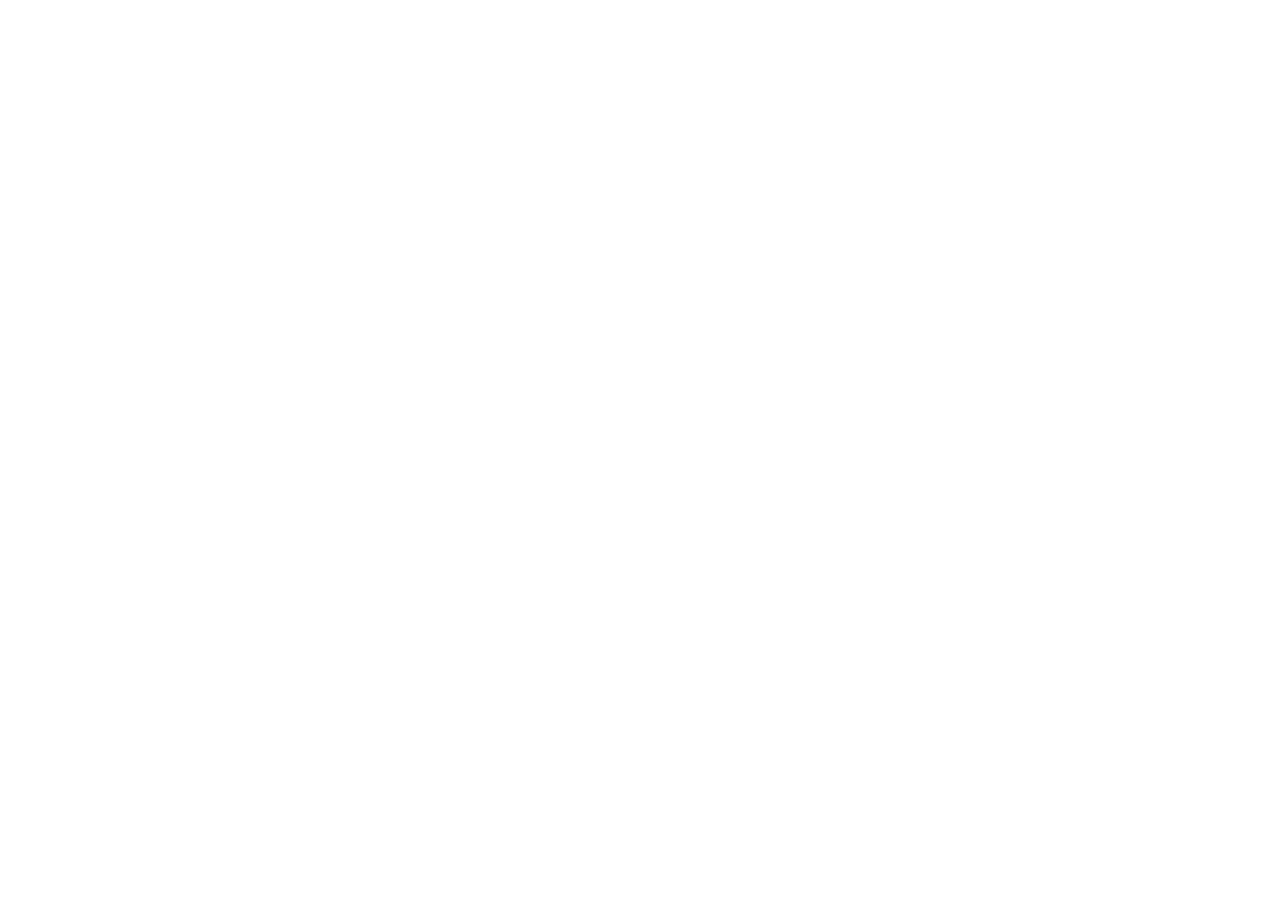
==== index.html @ f7e14872 "Intial Input" ====
<!DOCTYPE html>
<html lang="en">
<head>
    <meta charset="UTF-8">
    <meta http-equiv="X-UA-Compatible" content="IE=edge">
    <meta name="viewport" content="width=device-width, initial-scale=1.0">
    <title>Document</title>
</head>
<body>
    
</body>
</html>
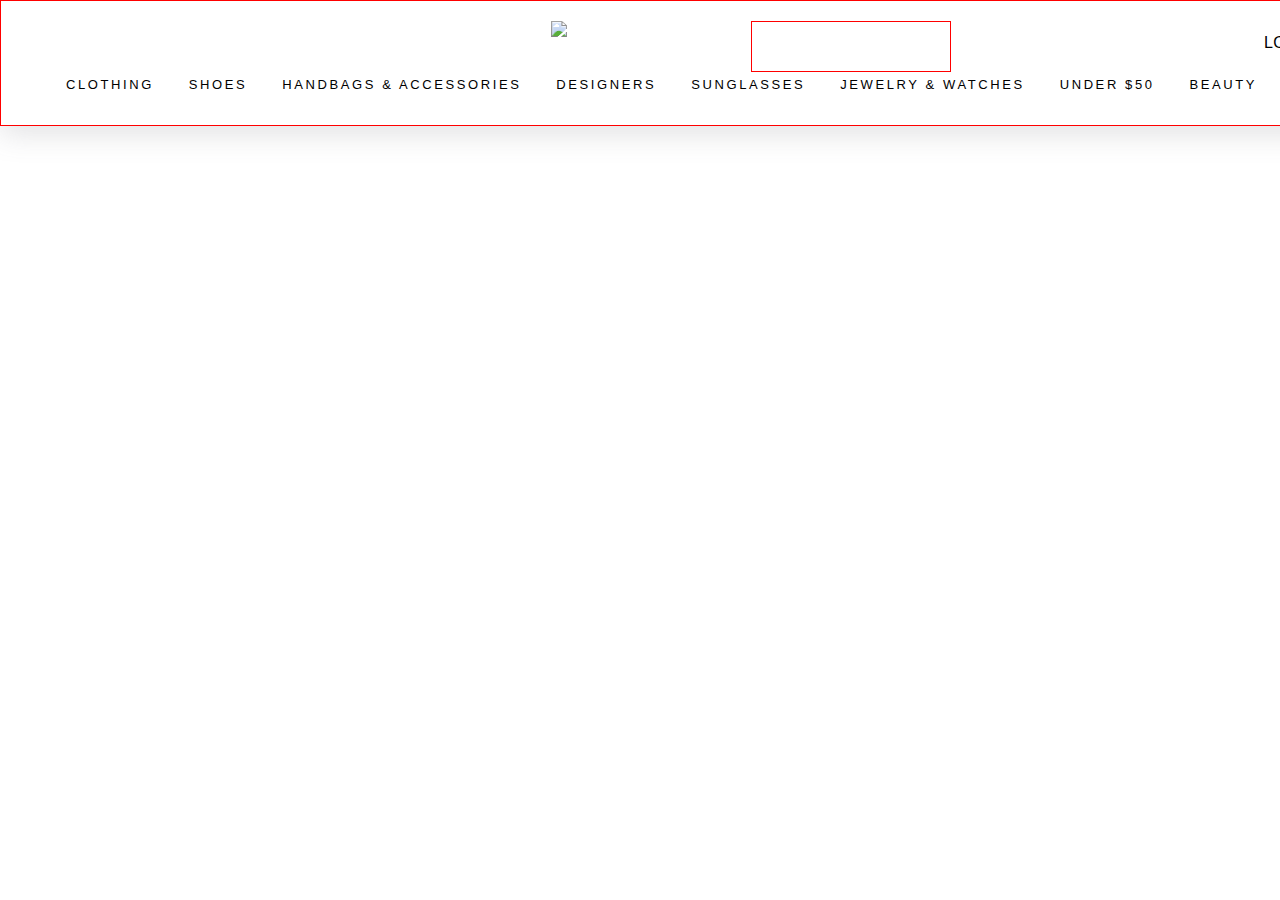
==== commit be4d1500: "Merge 24717f3a9cb3541869d555a5555c80e24c49fece into f7e14872b1d501bcffd3ccb1dd5bc9921419a93c" ====
--- a/index.html
+++ b/index.html
@@ -5,8 +5,30 @@
     <meta http-equiv="X-UA-Compatible" content="IE=edge">
     <meta name="viewport" content="width=device-width, initial-scale=1.0">
     <title>Document</title>
+    <link rel="stylesheet" href="index.css"/>
 </head>
 <body>
-    
+    <header id="header">
+        <div id="upper">
+            <div id="top-upper-section">
+                <div><img src="https://cdn.shopify.com/s/files/1/0248/3473/6191/files/BLUEFLY-LOGO-11-20.png?v=1574278243"/></div>
+                <div id="loged">
+                    <a href="#">LOGIN</a>
+                    <a href="#">CART</a>
+                </div>
+            </div>
+            <ul id="top-bottom-section">
+                <a href="#clothing">CLOTHING</a>
+                <a href="#shoes">SHOES</a>
+                <a href="#handbag">HANDBAGS & ACCESSORIES</a>
+                <a href="#designer">DESIGNERS</a>
+                <a href="#sunglasses">SUNGLASSES</a>
+                <a href="#jewelry">JEWELRY & WATCHES</a>
+                <a href="#under">UNDER $50</a>
+                <a href="#beauty">BEAUTY</a>
+                <a href="#clearance">CLEARANCE</a>
+            </ul>
+        </div>
+    </header>
 </body>
 </html>--- a/index.css
+++ b/index.css
@@ -0,0 +1,88 @@
+*{  
+    margin: 0px;
+    padding: 0px;
+    font-family: sans-serif;
+    font-size: 16px;
+    letter-spacing: 0.4px;
+    line-height: 25.6px;
+    text-decoration: none solid rgb(0,0,0);
+    color: black;
+    box-sizing: border-box;
+}
+#header{
+    
+    height:126.458px;
+    width:1550px;
+    padding: 20px 0;
+    position:relative;
+    display: block;
+    border: 1px solid red;
+    box-sizing: border-box;
+    box-shadow: rgba(100, 100, 111, 0.2) 0px 7px 29px 0px;
+    /* box-shadow: rgba(0,0,0,0.2) 0px 0px 1px 0px; */
+}
+#upper{
+    height:86.4583px;
+    width:1500px;
+    padding: 0 25px;
+    max-width: 1500px;
+}
+#top-upper-section{
+    display: flex;
+    height:50.6667px;
+    width:1450px;
+    justify-content: center;
+}
+#top-upper-section>div{
+    display: flex;
+}
+#top-upper-section>div{
+    width:200px;
+    height:50.667px;
+    display: flex;
+    min-height: auto;
+    max-width: auto;
+    z-index: 1;
+}
+#top-upper-section>div>img{
+    display:block;
+    height:30.667px;
+    font-size: 30px;
+    line-height: 30px;
+}
+#loged{
+    height:43px;
+    width: 595px;
+    min-width: auto;
+    min-height: auto;
+    border: 1px solid red;
+    
+}
+#loged a{
+    height: 43px;
+    width:52px;
+    padding:8px 12px;
+    display: block;
+    cursor: pointer;
+    margin-left: 500px;
+}
+#loged a+a{
+    margin-left: 30px;
+}
+#top-bottom-section{
+    display: block;
+    height:35.7917px;
+    width:1450px;
+    list-style-type: disc;
+    list-style-position: outside;
+    margin-left: 10px;
+}
+#top-bottom-section a{
+    font-size: 13px;
+    letter-spacing: 2.6px;
+    line-height: 20.8px;
+    text-align: center;
+    vertical-align: middle;
+    white-space: nowrap;
+    padding-left: 30px;
+}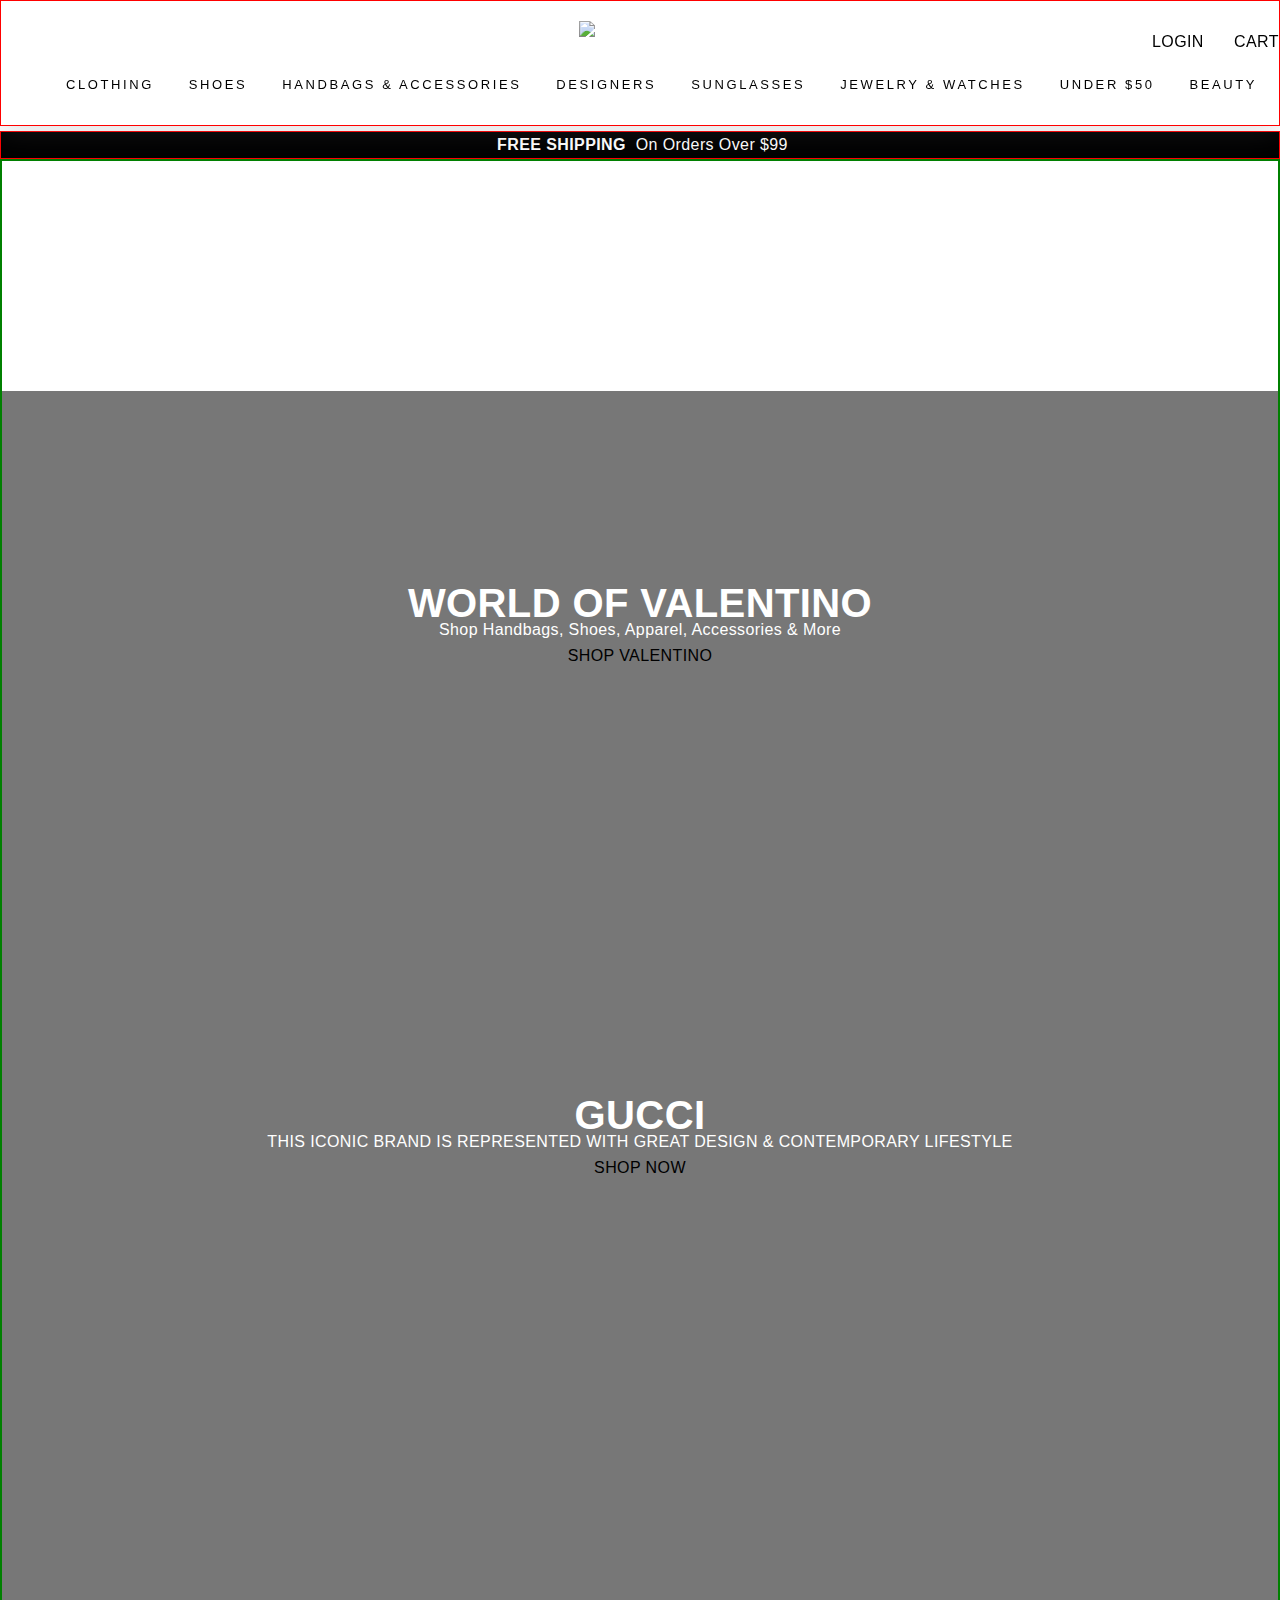
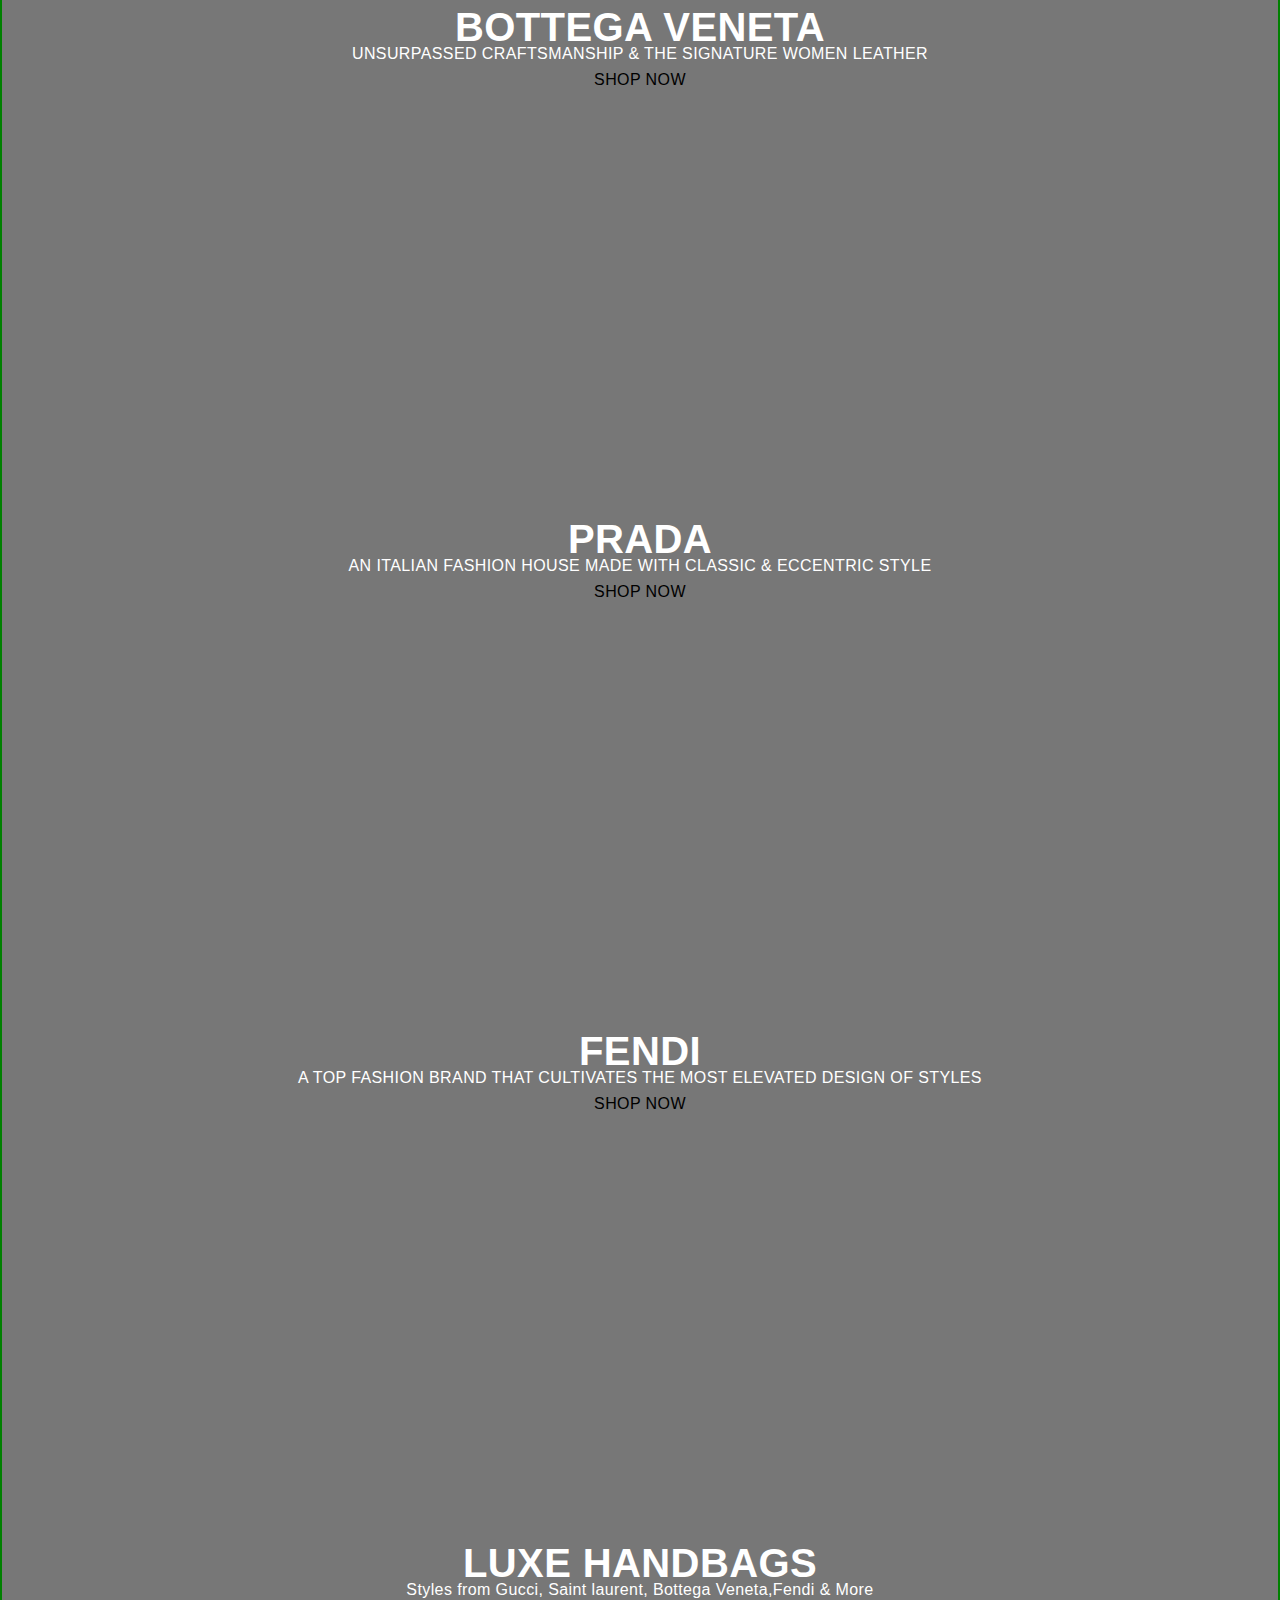
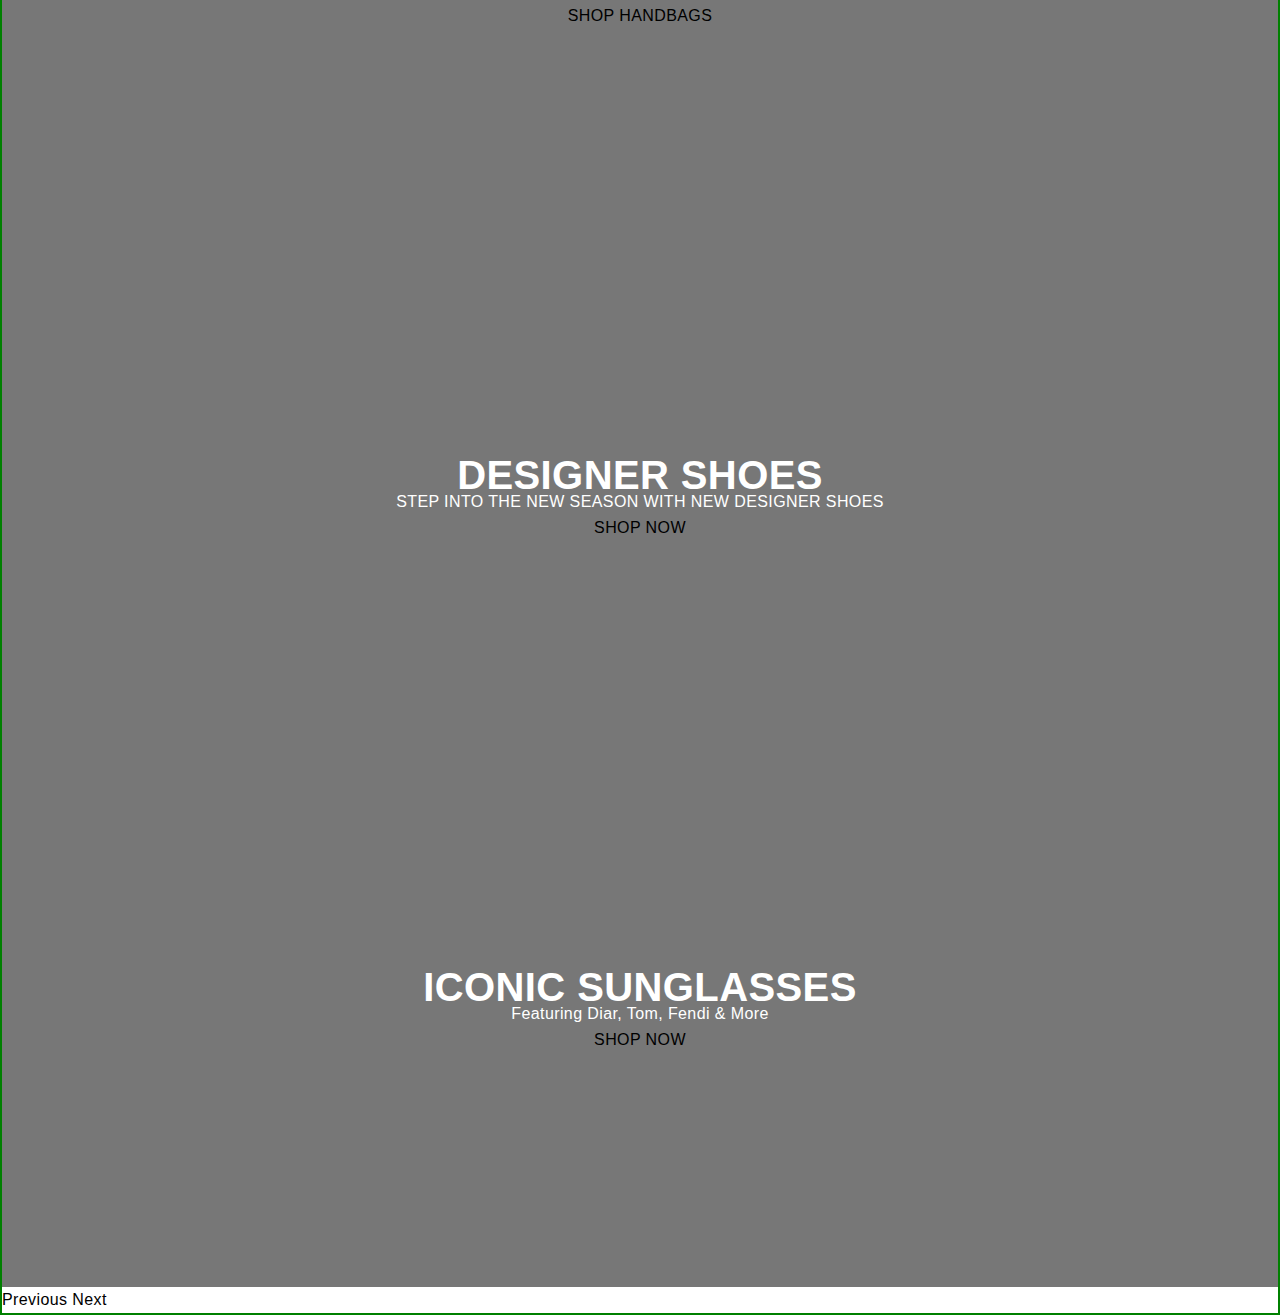
==== commit 0f785ab3: "Bootstrap" ====
--- a/index.html
+++ b/index.html
@@ -5,6 +5,7 @@
     <meta http-equiv="X-UA-Compatible" content="IE=edge">
     <meta name="viewport" content="width=device-width, initial-scale=1.0">
     <title>Document</title>
+    <link rel="stylesheet" href="https://cdn.jsdelivr.net/npm/bootstrap@4.5.3/dist/css/bootstrap.min.css" integrity="sha384-TX8t27EcRE3e/ihU7zmQxVncDAy5uIKz4rEkgIXeMed4M0jlfIDPvg6uqKI2xXr2" crossorigin="anonymous"/>
     <link rel="stylesheet" href="index.css"/>
 </head>
 <body>
@@ -18,17 +19,102 @@
                 </div>
             </div>
             <ul id="top-bottom-section">
-                <a href="#clothing">CLOTHING</a>
-                <a href="#shoes">SHOES</a>
-                <a href="#handbag">HANDBAGS & ACCESSORIES</a>
-                <a href="#designer">DESIGNERS</a>
-                <a href="#sunglasses">SUNGLASSES</a>
-                <a href="#jewelry">JEWELRY & WATCHES</a>
-                <a href="#under">UNDER $50</a>
-                <a href="#beauty">BEAUTY</a>
-                <a href="#clearance">CLEARANCE</a>
+                <a class="color" href="#clothing">CLOTHING</a>
+                <a class="color"  href="#shoes">SHOES</a>
+                <a class="color"  href="#handbag">HANDBAGS & ACCESSORIES</a>
+                <a class="color"  href="#designer">DESIGNERS</a>
+                <a class="color"  href="#sunglasses">SUNGLASSES</a>
+                <a class="color"  href="#jewelry">JEWELRY & WATCHES</a>
+                <a class="color"  href="#under">UNDER $50</a>
+                <a class="color"  href="#beauty">BEAUTY</a>
+                <a class="color"  href="#clearance">CLEARANCE</a>
             </ul>
         </div>
     </header>
+    <div class="nxt">
+        <a href="#"  class="color" ><strong>FREE SHIPPING  </strong>On Orders Over $99</a>
+    </div>
+    <div id="myCarousel" class="carousel slide" data-ride="carousel">
+        <ol class="carousel-indicators">
+            <li data-target="#myCarousel" data-slide-to="0" class="active"></li>
+            <li data-target="#myCarousel" data-slide-to="1"></li>
+            <li data-target="#myCarousel" data-slide-to="2"></li>
+            <li data-target="#myCarousel" data-slide-to="3"></li>
+            <li data-target="#myCarousel" data-slide-to="4"></li>
+            <li data-target="#myCarousel" data-slide-to="5"></li>
+            <li data-target="#myCarousel" data-slide-to="6"></li>
+            <li data-target="#myCarousel" data-slide-to="7"></li>
+            <li data-target="#myCarousel" data-slide-to="8"></li>
+        </ol>
+        <div class="carousel-inner">
+            <div class="carousel-item active">
+                <div class="container">
+                    <h1>WORLD OF VALENTINO</h1>
+                    <p>Shop Handbags, Shoes, Apparel, Accessories & More</p>
+                    <a href=""# class="btn btn-lg btn-primary">SHOP VALENTINO</a>
+                </div>
+            </div>
+            <div class="carousel-item">
+                <div class="container">
+                    <h1>GUCCI</h1>
+                    <p>THIS ICONIC BRAND IS REPRESENTED WITH GREAT DESIGN & CONTEMPORARY LIFESTYLE</p>
+                    <a href=""# class="btn btn-lg btn-primary">SHOP NOW</a>
+                </div>
+            </div>
+            <div class="carousel-item">
+                <div class="container">
+                    <h1>BOTTEGA VENETA</h1>
+                    <p>UNSURPASSED CRAFTSMANSHIP & THE SIGNATURE WOMEN LEATHER</p>
+                    <a href=""# class="btn btn-lg btn-primary">SHOP NOW</a>
+                </div>
+            </div>
+            <div class="carousel-item">
+                <div class="container">
+                    <h1>PRADA</h1>
+                    <p>AN ITALIAN FASHION HOUSE MADE WITH CLASSIC & ECCENTRIC STYLE</p>
+                    <a href=""# class="btn btn-lg btn-primary">SHOP NOW</a>
+                </div>
+            </div>
+            <div class="carousel-item">
+                <div class="container">
+                    <h1>FENDI</h1>
+                    <p>A TOP FASHION BRAND THAT CULTIVATES THE MOST ELEVATED DESIGN OF STYLES</p>
+                    <a href=""# class="btn btn-lg btn-primary">SHOP NOW</a>
+                </div>
+            </div>
+            <div class="carousel-item">
+                <div class="container">
+                    <h1>LUXE HANDBAGS</h1>
+                    <p>Styles from Gucci, Saint laurent, Bottega Veneta,Fendi & More</p>
+                    <a href=""# class="btn btn-lg btn-primary">SHOP HANDBAGS</a>
+                </div>
+            </div>
+            <div class="carousel-item">
+                <div class="container">
+                    <h1>DESIGNER SHOES</h1>
+                    <p>STEP INTO THE NEW SEASON WITH NEW DESIGNER SHOES</p>
+                    <a href=""# class="btn btn-lg btn-primary">SHOP NOW</a>
+                </div>
+            </div>
+            <div class="carousel-item">
+                <div class="container">
+                    <h1>ICONIC SUNGLASSES</h1>
+                    <p>Featuring Diar, Tom, Fendi & More</p>
+                    <a href=""# class="btn btn-lg btn-primary">SHOP NOW</a>
+                </div>
+            </div>
+        </div>
+        <a class="carousel-control-prev" href="#myCarousel" role="button" data-slide="prev">
+            <span class="carousel-control-prev-icon" aria-hidden="true"></span>
+            <span class="sr-only">Previous</span>
+        </a>
+        <a class="carousel-control-next" href="#myCarousel" role="button" data-slide="next">
+            <span class="carousel-control-next-icon" aria-hidden="true"></span>
+            <span class="sr-only">Next</span>
+  </a>
+    </div>
+    
 </body>
-</html>+</html>
+<script src="https://cdn.jsdelivr.net/npm/jquery@3.5.1/dist/jquery.slim.min.js" integrity="sha384-DfXdz2htPH0lsSSs5nCTpuj/zy4C+OGpamoFVy38MVBnE+IbbVYUew+OrCXaRkfj" crossorigin="anonymous"></script>
+<script src="https://cdn.jsdelivr.net/npm/bootstrap@4.6.2/dist/js/bootstrap.bundle.min.js" integrity="sha384-Fy6S3B9q64WdZWQUiU+q4/2Lc9npb8tCaSX9FK7E8HnRr0Jz8D6OP9dO5Vg3Q9ct" crossorigin="anonymous"></script>
--- a/index.css
+++ b/index.css
@@ -9,40 +9,46 @@
     color: black;
     box-sizing: border-box;
 }
+.color{
+    color: black;
+}
 #header{
     
     height:126.458px;
-    width:1550px;
+    width:100%;
     padding: 20px 0;
-    position:relative;
+    position:fixed;
     display: block;
     border: 1px solid red;
     box-sizing: border-box;
     box-shadow: rgba(100, 100, 111, 0.2) 0px 7px 29px 0px;
+    position:sticky;
+    top: 0;
+    background-color: white;
     /* box-shadow: rgba(0,0,0,0.2) 0px 0px 1px 0px; */
 }
 #upper{
     height:86.4583px;
-    width:1500px;
+    width:100%;
     padding: 0 25px;
     max-width: 1500px;
 }
 #top-upper-section{
     display: flex;
     height:50.6667px;
-    width:1450px;
+    width:100%;
     justify-content: center;
 }
 #top-upper-section>div{
     display: flex;
 }
 #top-upper-section>div{
-    width:200px;
+    width:5%;
     height:50.667px;
     display: flex;
     min-height: auto;
     max-width: auto;
-    z-index: 1;
+    /* z-index: 1; */
 }
 #top-upper-section>div>img{
     display:block;
@@ -55,7 +61,7 @@
     width: 595px;
     min-width: auto;
     min-height: auto;
-    border: 1px solid red;
+    /* border: 1px solid red; */
     
 }
 #loged a{
@@ -65,6 +71,7 @@
     display: block;
     cursor: pointer;
     margin-left: 500px;
+    color: black;
 }
 #loged a+a{
     margin-left: 30px;
@@ -85,4 +92,41 @@
     vertical-align: middle;
     white-space: nowrap;
     padding-left: 30px;
+}
+.nxt{
+    text-align: center;
+    border:1px solid red;
+    margin-bottom: 0px;
+    background-color: black;
+    margin-top: 5px;
+}
+.nxt a,strong{
+    color: white;
+    padding:5px 5px;
+}
+.carousel-item{
+    height:32rem;
+    background: #777;
+    color:white;
+    position:relative;
+    margin-top:0px;
+    background-position: center;
+    background-size: cover;
+}
+.container h1,p{
+    color: white;
+}
+.container{
+    position: absolute;
+    left:0;
+    right: 0;
+    text-align: center;
+    margin-top: 200px;
+}
+.container h1{
+    font-size: 40px;
+}
+#myCarousel{
+    margin-top: 0px;
+    border: 2px solid green;
 }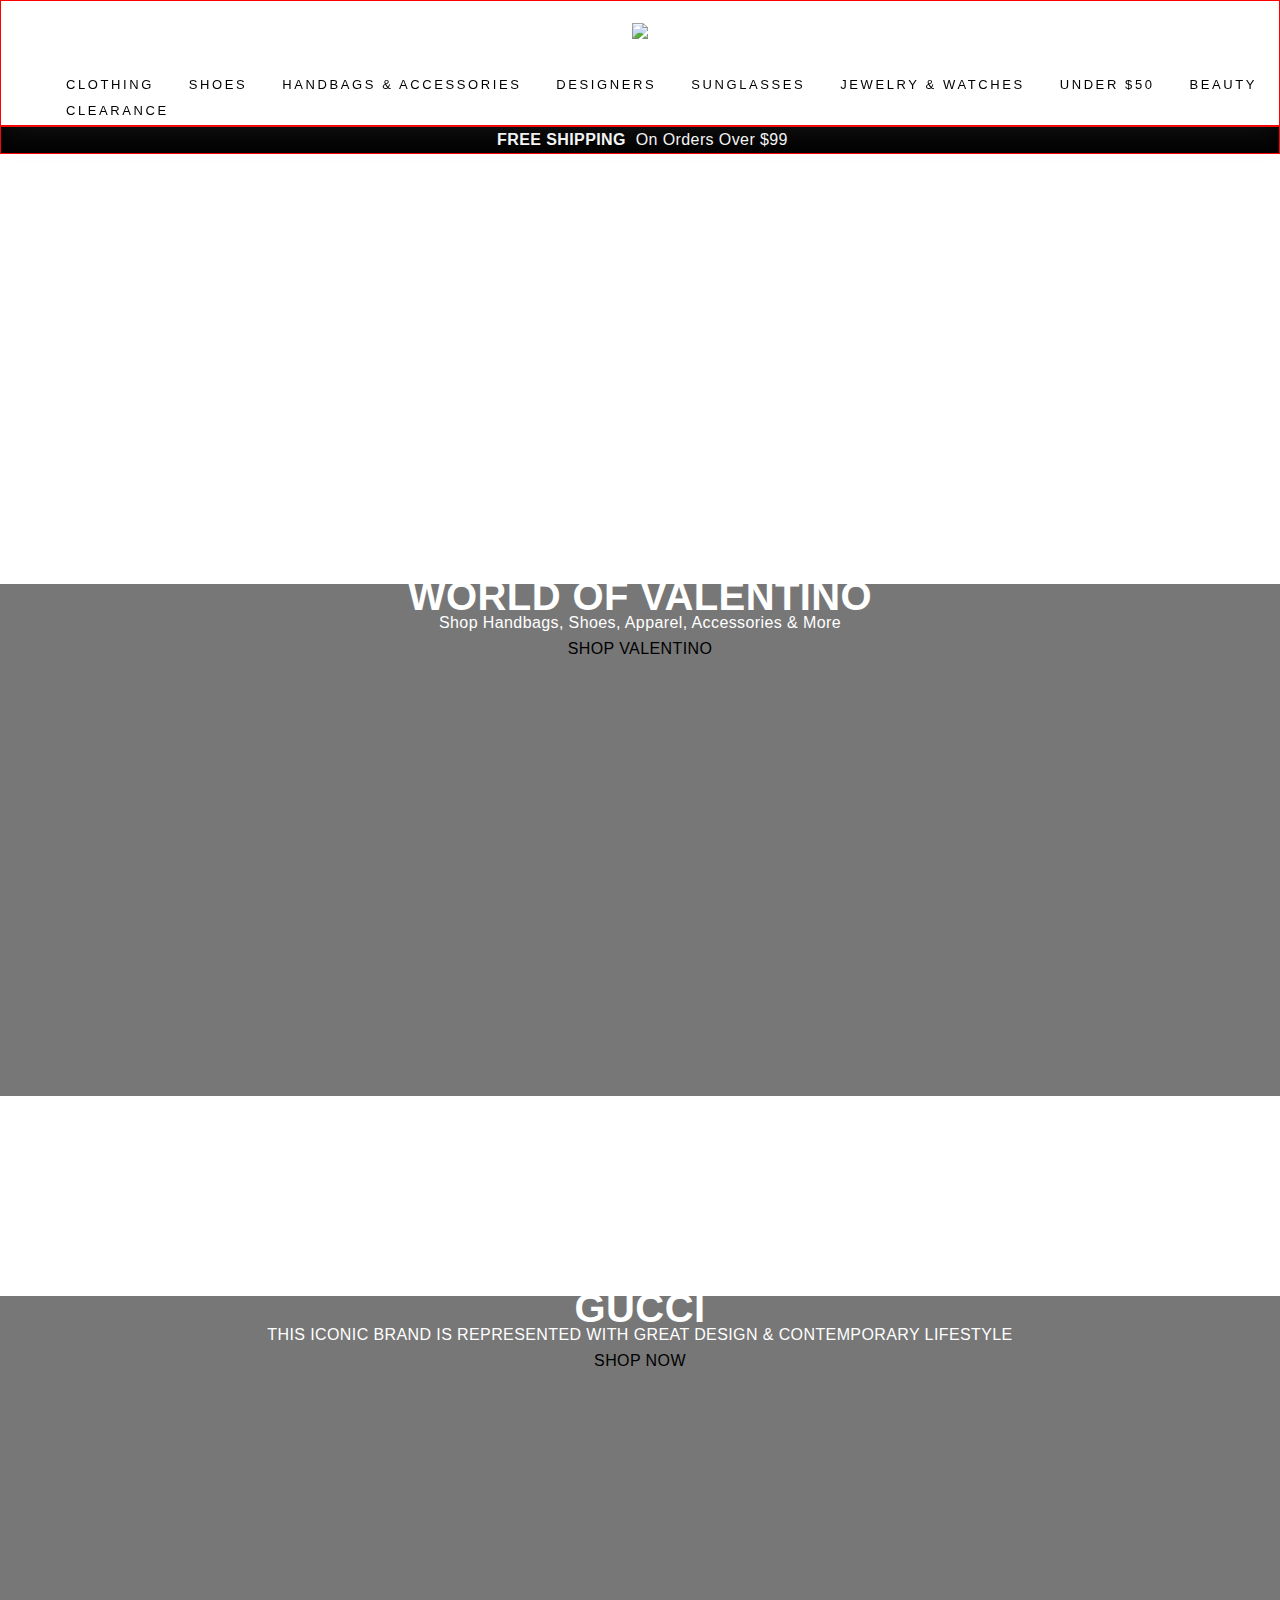
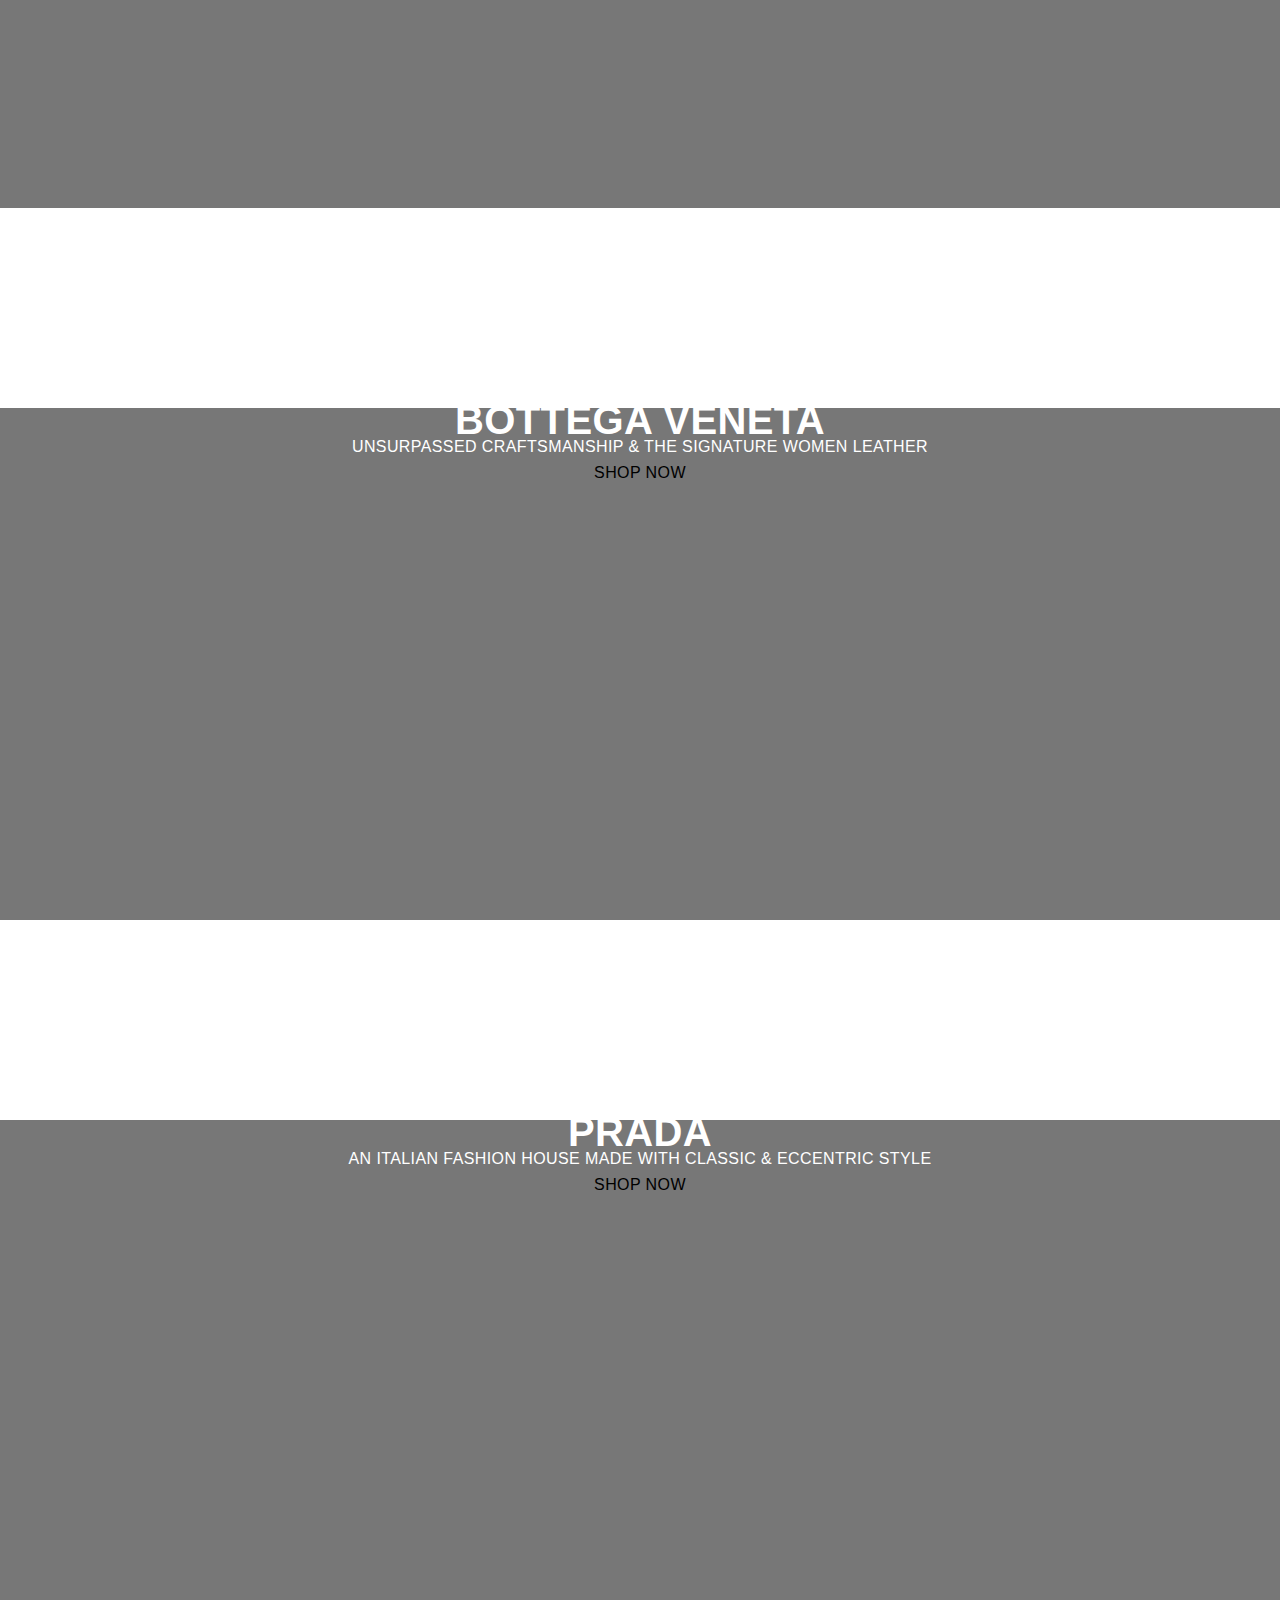
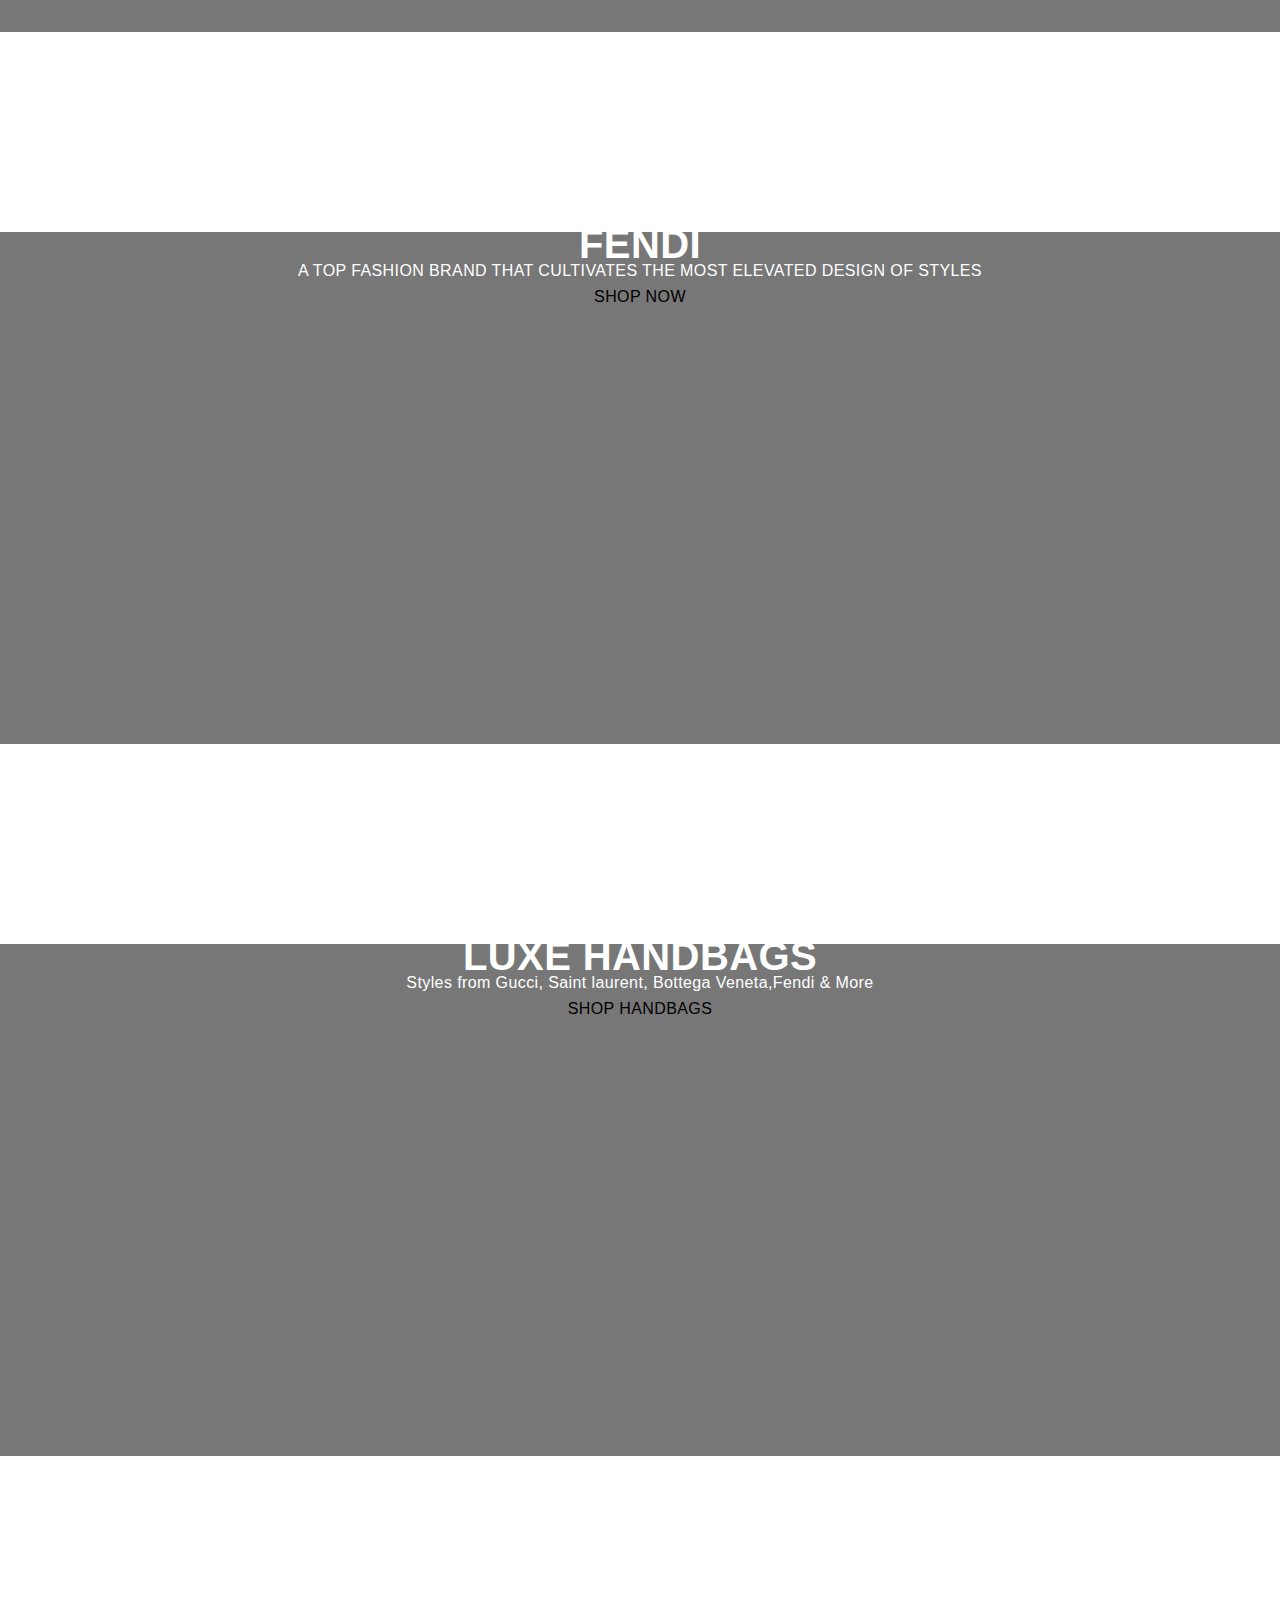
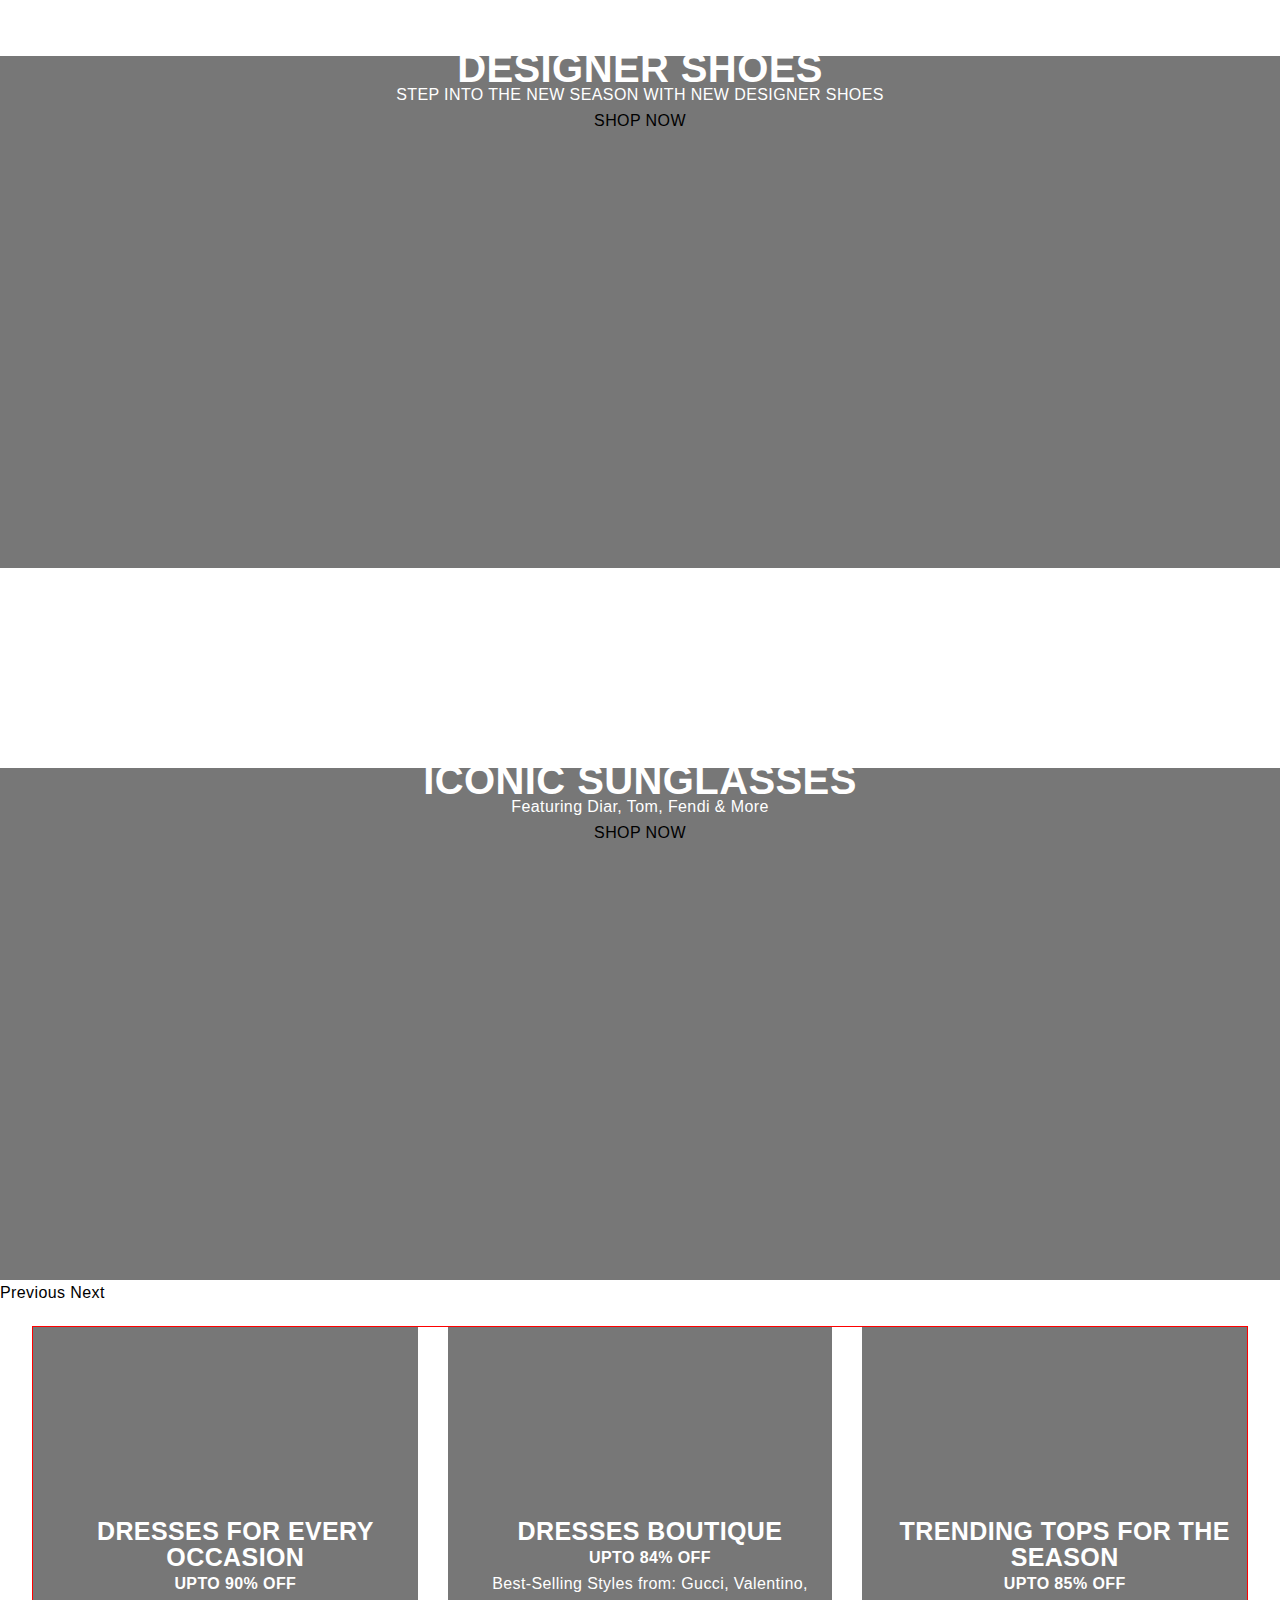
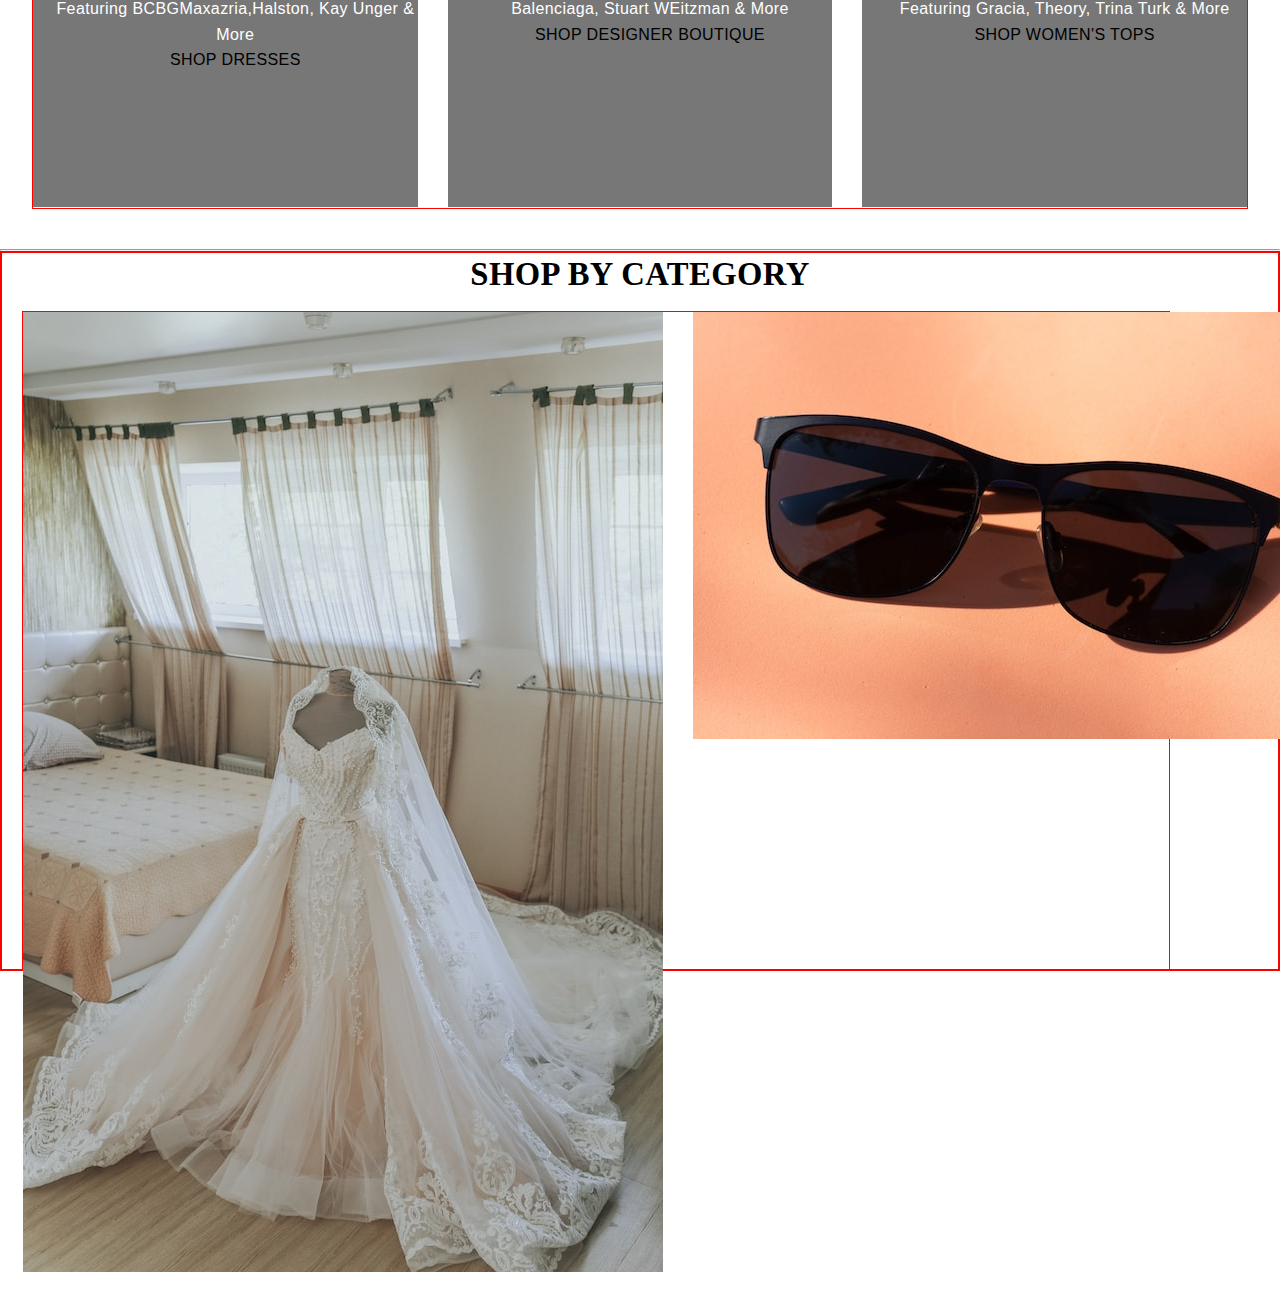
==== commit bad62eb3: "Final Commit for day3" ====
--- a/index.html
+++ b/index.html
@@ -4,7 +4,7 @@
     <meta charset="UTF-8">
     <meta http-equiv="X-UA-Compatible" content="IE=edge">
     <meta name="viewport" content="width=device-width, initial-scale=1.0">
-    <title>Document</title>
+    <title>BLUE FLY</title>
     <link rel="stylesheet" href="https://cdn.jsdelivr.net/npm/bootstrap@4.5.3/dist/css/bootstrap.min.css" integrity="sha384-TX8t27EcRE3e/ihU7zmQxVncDAy5uIKz4rEkgIXeMed4M0jlfIDPvg6uqKI2xXr2" crossorigin="anonymous"/>
     <link rel="stylesheet" href="index.css"/>
 </head>
@@ -13,12 +13,8 @@
         <div id="upper">
             <div id="top-upper-section">
                 <div><img src="https://cdn.shopify.com/s/files/1/0248/3473/6191/files/BLUEFLY-LOGO-11-20.png?v=1574278243"/></div>
-                <div id="loged">
-                    <a href="#">LOGIN</a>
-                    <a href="#">CART</a>
-                </div>
             </div>
-            <ul id="top-bottom-section">
+            <div id="top-bottom-section">
                 <a class="color" href="#clothing">CLOTHING</a>
                 <a class="color"  href="#shoes">SHOES</a>
                 <a class="color"  href="#handbag">HANDBAGS & ACCESSORIES</a>
@@ -28,7 +24,7 @@
                 <a class="color"  href="#under">UNDER $50</a>
                 <a class="color"  href="#beauty">BEAUTY</a>
                 <a class="color"  href="#clearance">CLEARANCE</a>
-            </ul>
+            </div>
         </div>
     </header>
     <div class="nxt">
@@ -47,60 +43,60 @@
             <li data-target="#myCarousel" data-slide-to="8"></li>
         </ol>
         <div class="carousel-inner">
-            <div class="carousel-item active">
+            <div class="carousel-item active" style="background-image: url(img/SHOES.jpg);">
                 <div class="container">
                     <h1>WORLD OF VALENTINO</h1>
                     <p>Shop Handbags, Shoes, Apparel, Accessories & More</p>
-                    <a href=""# class="btn btn-lg btn-primary">SHOP VALENTINO</a>
+                    <a href="#" class="btn btn-lg btn-light">SHOP VALENTINO</a>
                 </div>
             </div>
-            <div class="carousel-item">
+            <div class="carousel-item" style="background-image: url(img/Gucci.jpg);">
                 <div class="container">
                     <h1>GUCCI</h1>
                     <p>THIS ICONIC BRAND IS REPRESENTED WITH GREAT DESIGN & CONTEMPORARY LIFESTYLE</p>
-                    <a href=""# class="btn btn-lg btn-primary">SHOP NOW</a>
+                    <a href="#" class="btn btn-lg btn-light">SHOP NOW</a>
                 </div>
             </div>
-            <div class="carousel-item">
+            <div class="carousel-item" style="background-image: url(img/BOTTEGAVENETA.jpg);">
                 <div class="container">
                     <h1>BOTTEGA VENETA</h1>
                     <p>UNSURPASSED CRAFTSMANSHIP & THE SIGNATURE WOMEN LEATHER</p>
-                    <a href=""# class="btn btn-lg btn-primary">SHOP NOW</a>
+                    <a href="#" class="btn btn-lg btn-light">SHOP NOW</a>
                 </div>
             </div>
-            <div class="carousel-item">
+            <div class="carousel-item" style="background-image: url(img/Prada1.jpg);">
                 <div class="container">
                     <h1>PRADA</h1>
                     <p>AN ITALIAN FASHION HOUSE MADE WITH CLASSIC & ECCENTRIC STYLE</p>
-                    <a href=""# class="btn btn-lg btn-primary">SHOP NOW</a>
+                    <a href="#" class="btn btn-lg btn-light">SHOP NOW</a>
                 </div>
             </div>
-            <div class="carousel-item">
+            <div class="carousel-item" style="background-image: url(img/FENDI.jpg);">
                 <div class="container">
                     <h1>FENDI</h1>
                     <p>A TOP FASHION BRAND THAT CULTIVATES THE MOST ELEVATED DESIGN OF STYLES</p>
-                    <a href=""# class="btn btn-lg btn-primary">SHOP NOW</a>
+                    <a href="#" class="btn btn-lg btn-light">SHOP NOW</a>
                 </div>
             </div>
-            <div class="carousel-item">
+            <div class="carousel-item" style="background-image: url(img/Handbag.jpg);">
                 <div class="container">
                     <h1>LUXE HANDBAGS</h1>
                     <p>Styles from Gucci, Saint laurent, Bottega Veneta,Fendi & More</p>
-                    <a href=""# class="btn btn-lg btn-primary">SHOP HANDBAGS</a>
+                    <a href="#" class="btn btn-lg btn-light">SHOP HANDBAGS</a>
                 </div>
             </div>
-            <div class="carousel-item">
+            <div class="carousel-item" style="background-image: url(img/DESIGNER\ SHOES.jpg);">
                 <div class="container">
                     <h1>DESIGNER SHOES</h1>
                     <p>STEP INTO THE NEW SEASON WITH NEW DESIGNER SHOES</p>
-                    <a href=""# class="btn btn-lg btn-primary">SHOP NOW</a>
+                    <a href="#" class="btn btn-lg btn-light">SHOP NOW</a>
                 </div>
             </div>
-            <div class="carousel-item">
+            <div class="carousel-item" style="background-image: url(img/Sunglasses.jpg);">
                 <div class="container">
                     <h1>ICONIC SUNGLASSES</h1>
                     <p>Featuring Diar, Tom, Fendi & More</p>
-                    <a href=""# class="btn btn-lg btn-primary">SHOP NOW</a>
+                    <a href="#" class="btn btn-lg btn-light">SHOP NOW</a>
                 </div>
             </div>
         </div>
@@ -113,7 +109,48 @@
             <span class="sr-only">Next</span>
   </a>
     </div>
-    
+    <div id="gridFirst">
+        <div class="model" style="background-image: url(img/MODEL3.jpg);">
+            <div class="containers">
+                <h3>DRESSES FOR EVERY OCCASION</h2>
+                <h2>UPTO 90% OFF</h2>
+                <p>Featuring BCBGMaxazria,Halston, Kay Unger & More</p>
+                <a href="#" class="btn btn-lg btn-light">SHOP DRESSES</a>
+            </div>
+        </div>
+        <div class="model" style="background-image: url(img/MODEL4.jpg);">
+            <div class="containers">
+                <h3>DRESSES BOUTIQUE</h3>
+                <h2>UPTO 84% OFF</h2>
+                <p>Best-Selling Styles from: Gucci, Valentino, Balenciaga, Stuart WEitzman & More</p>
+                <a href="#" class="btn btn-lg btn-light">SHOP DESIGNER BOUTIQUE</a>
+            </div>
+        </div>
+        <div class="model" style="background-image: url(img/MODEL5.jpg);">
+            <div class="containers">
+                <h3>TRENDING TOPS FOR THE SEASON</h3>
+                <h2>UPTO 85% OFF</h2>
+                <p>Featuring Gracia, Theory, Trina Turk & More</p>
+                <a href="#" class="btn btn-lg btn-light">SHOP WOMEN'S TOPS</a>
+            </div>
+        </div>
+
+    </div>
+    <hr/>
+    <div id="gridSecond">
+        <h1>Shop by category</h1>
+        <div id="category">
+            <div>
+                <img src="img/dress.jpg" class="fitImage"/>
+                <p>DRESSES</p>
+            </div>
+            <div>
+                <img class="fitImage" src="img/SUNGLASS.jpg"/>
+                <p>SUNGLASS</p>  
+            </div>
+            
+        </div>
+    </div>
 </body>
 </html>
 <script src="https://cdn.jsdelivr.net/npm/jquery@3.5.1/dist/jquery.slim.min.js" integrity="sha384-DfXdz2htPH0lsSSs5nCTpuj/zy4C+OGpamoFVy38MVBnE+IbbVYUew+OrCXaRkfj" crossorigin="anonymous"></script>
--- a/index.css
+++ b/index.css
@@ -13,25 +13,22 @@
     color: black;
 }
 #header{
-    
     height:126.458px;
     width:100%;
     padding: 20px 0;
-    position:fixed;
-    display: block;
     border: 1px solid red;
     box-sizing: border-box;
     box-shadow: rgba(100, 100, 111, 0.2) 0px 7px 29px 0px;
     position:sticky;
     top: 0;
     background-color: white;
-    /* box-shadow: rgba(0,0,0,0.2) 0px 0px 1px 0px; */
+    z-index: 1;
 }
 #upper{
     height:86.4583px;
     width:100%;
     padding: 0 25px;
-    max-width: 1500px;
+    max-width: 100%;
 }
 #top-upper-section{
     display: flex;
@@ -39,47 +36,15 @@
     width:100%;
     justify-content: center;
 }
-#top-upper-section>div{
-    display: flex;
-}
-#top-upper-section>div{
-    width:5%;
-    height:50.667px;
-    display: flex;
-    min-height: auto;
-    max-width: auto;
-    /* z-index: 1; */
-}
 #top-upper-section>div>img{
-    display:block;
     height:30.667px;
     font-size: 30px;
     line-height: 30px;
 }
-#loged{
-    height:43px;
-    width: 595px;
-    min-width: auto;
-    min-height: auto;
-    /* border: 1px solid red; */
-    
-}
-#loged a{
-    height: 43px;
-    width:52px;
-    padding:8px 12px;
-    display: block;
-    cursor: pointer;
-    margin-left: 500px;
-    color: black;
-}
-#loged a+a{
-    margin-left: 30px;
-}
 #top-bottom-section{
     display: block;
     height:35.7917px;
-    width:1450px;
+    width:100%;
     list-style-type: disc;
     list-style-position: outside;
     margin-left: 10px;
@@ -90,7 +55,6 @@
     line-height: 20.8px;
     text-align: center;
     vertical-align: middle;
-    white-space: nowrap;
     padding-left: 30px;
 }
 .nxt{
@@ -98,7 +62,6 @@
     border:1px solid red;
     margin-bottom: 0px;
     background-color: black;
-    margin-top: 5px;
 }
 .nxt a,strong{
     color: white;
@@ -108,7 +71,6 @@
     height:32rem;
     background: #777;
     color:white;
-    position:relative;
     margin-top:0px;
     background-position: center;
     background-size: cover;
@@ -117,9 +79,6 @@
     color: white;
 }
 .container{
-    position: absolute;
-    left:0;
-    right: 0;
     text-align: center;
     margin-top: 200px;
 }
@@ -128,5 +87,76 @@
 }
 #myCarousel{
     margin-top: 0px;
-    border: 2px solid green;
+    /* border: 2px solid green; */
+    /* display: block; */
+}
+#gridFirst{
+    border: 1px solid red;
+    height: 483px;
+    width:95%;
+    margin: auto;
+    display: grid;
+    grid-template-columns: repeat(3,1fr);
+    gap:20px 30px;
+    justify-content: space-evenly;
+    margin-top: 20px;
+    margin-bottom: 40px;
+}
+.model{
+    height:480px;
+    background: #777;
+    color:white;
+    margin-top:0px;
+    background-position: center;
+    background-size: cover;
+}
+.containers{
+    text-align: justify;
+    color:white;
+    margin-top: 50%;
+    margin-left: 20px;
+    text-align: center;
+}
+.containers h2{
+    color: white;
+    text-align: center;
+    
+}
+.containers h3{
+    font-size: 25px;
+    color: white;
+    text-align: center;
+}
+#gridSecond{
+    border:2px solid red;
+    width:100%;
+    height:720px;
+}
+#gridSecond>h1{
+    text-align: center;
+    font-size: 32.68px;
+    line-height: 32.68px;
+    font-family: tiemann,serif;
+    text-transform: uppercase;
+    margin-top: 5px;
+}
+#category{
+    border: 1px solid red;
+    height:660px;
+    width:90%;
+    margin: auto;
+    display: grid;
+    grid-template-columns: repeat(5,1fr);
+    grid-template-rows: repeat(2,250px);
+    gap:20px 30px;
+    justify-content: space-evenly;
+    margin:20px
+}
+.fitImage{
+    display: block;
+    background: #777;
+    color:white;
+    margin-top:0px;
+    background-position: center;
+    background-size: cover;
 }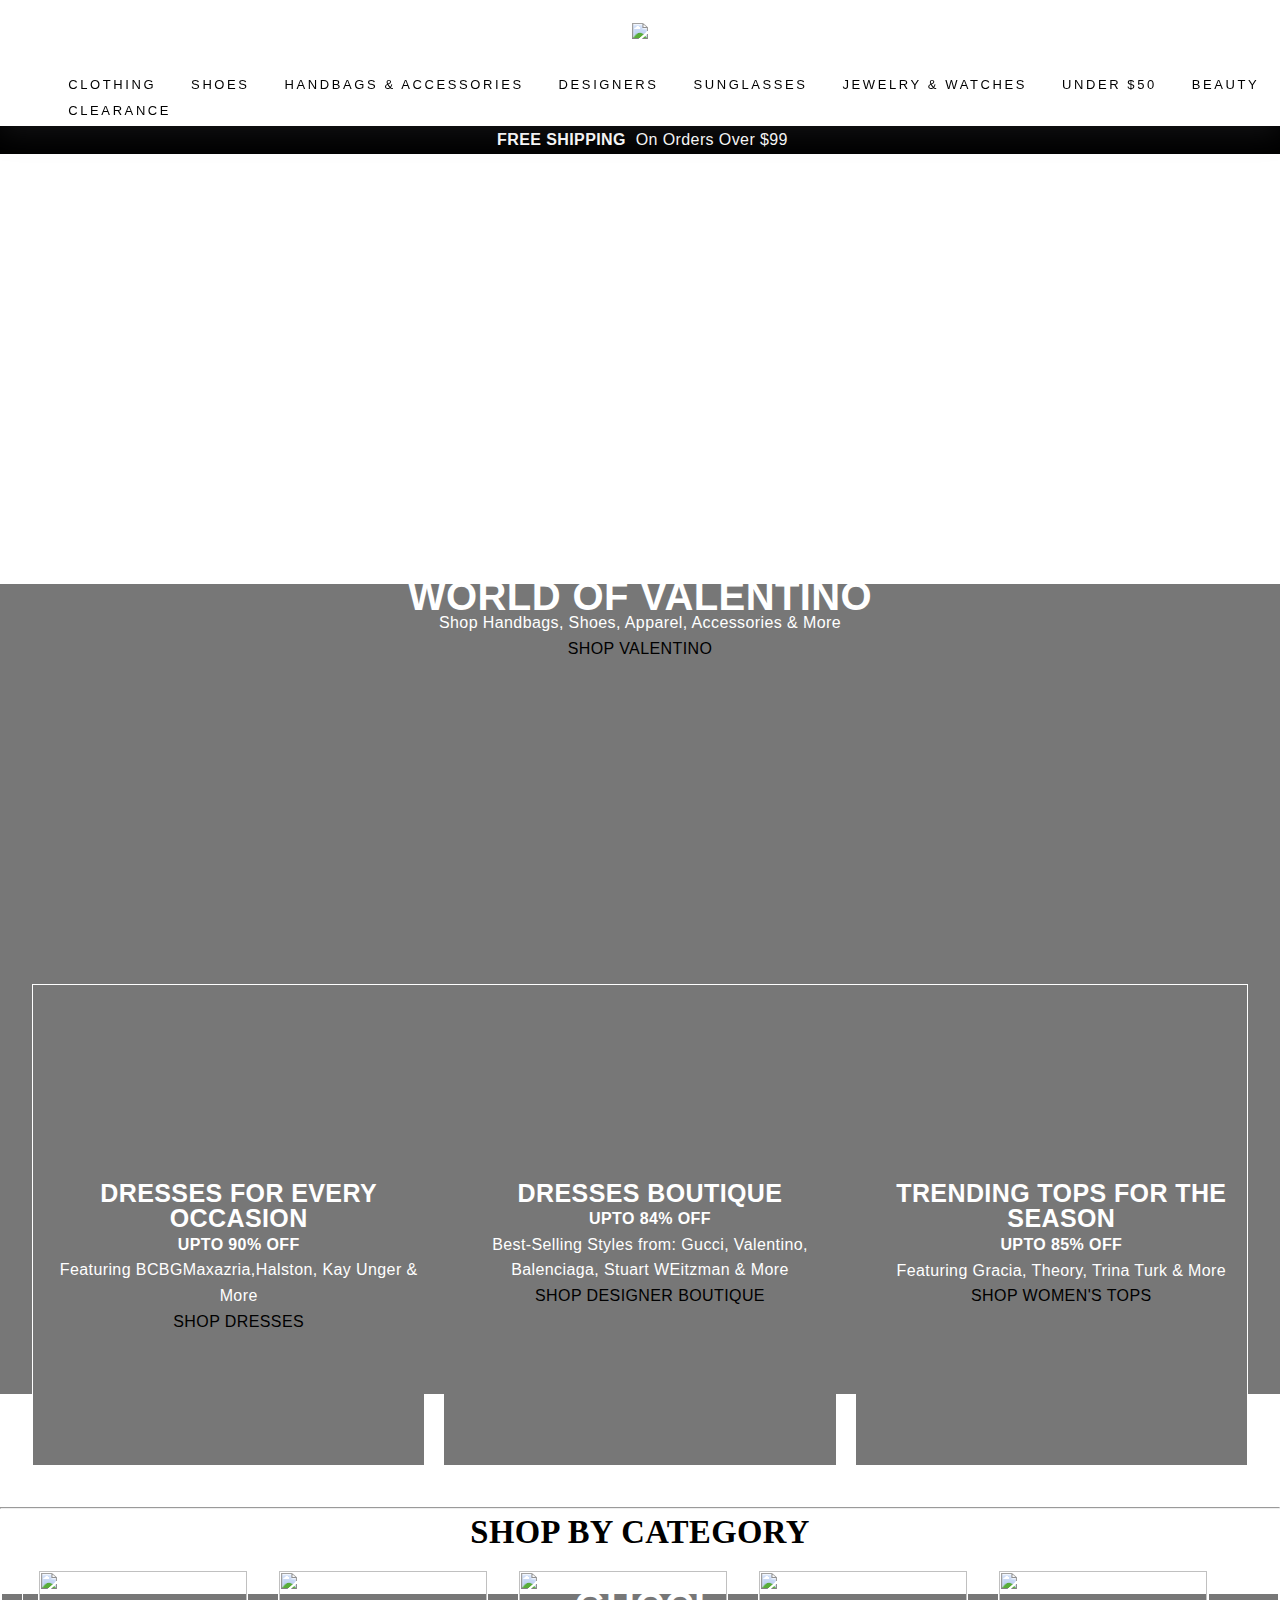
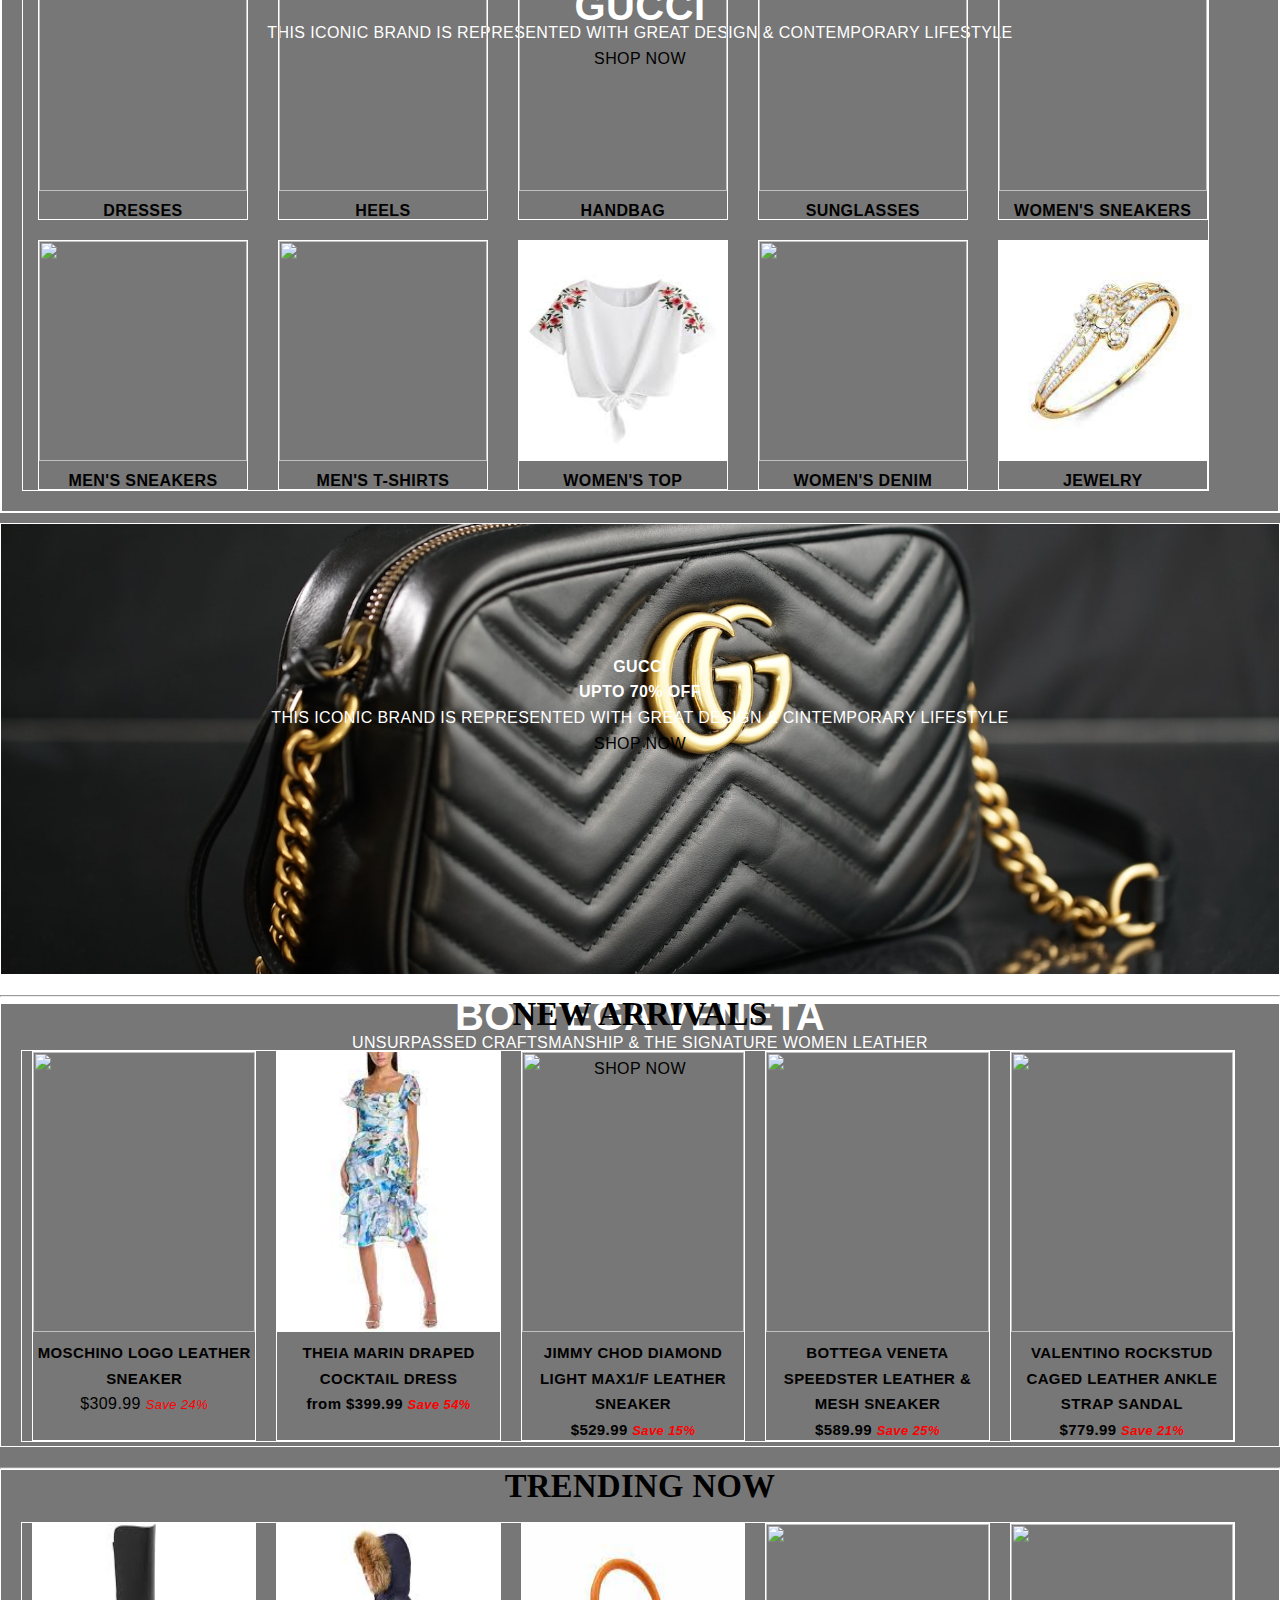
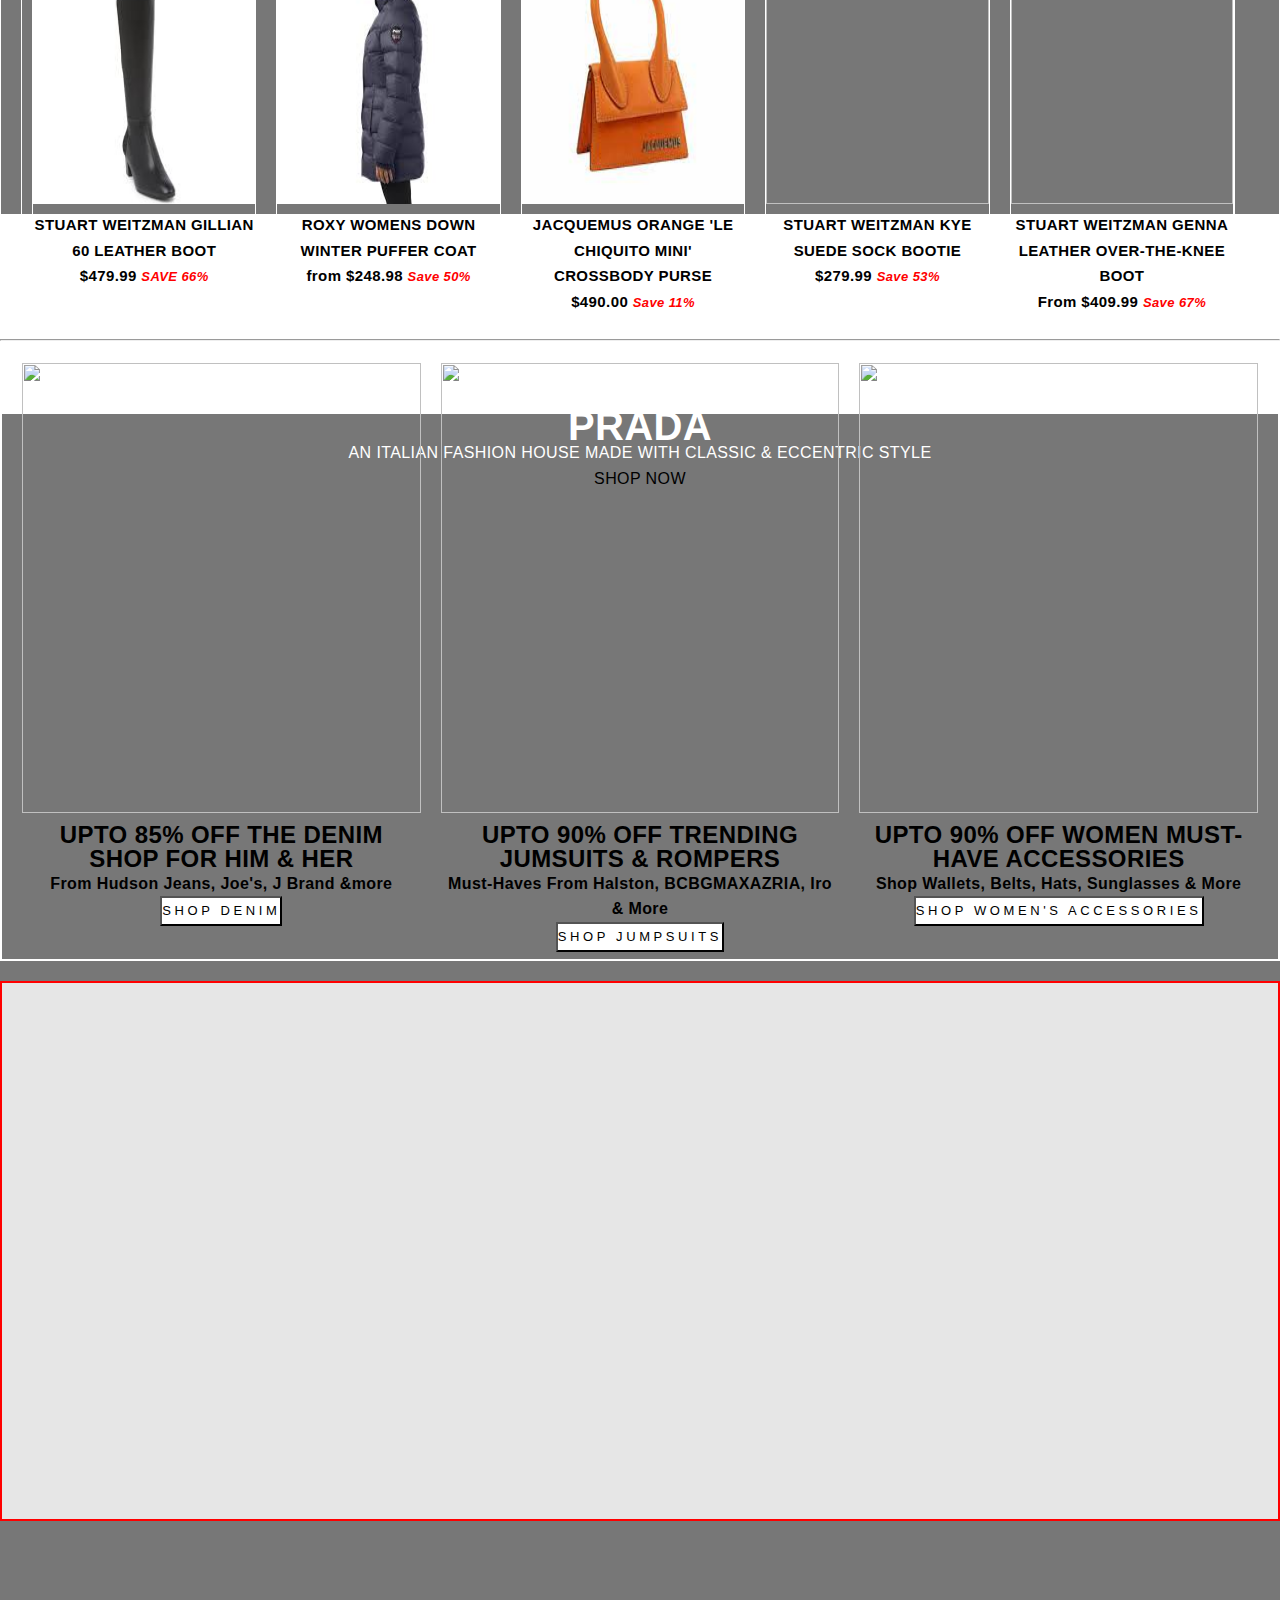
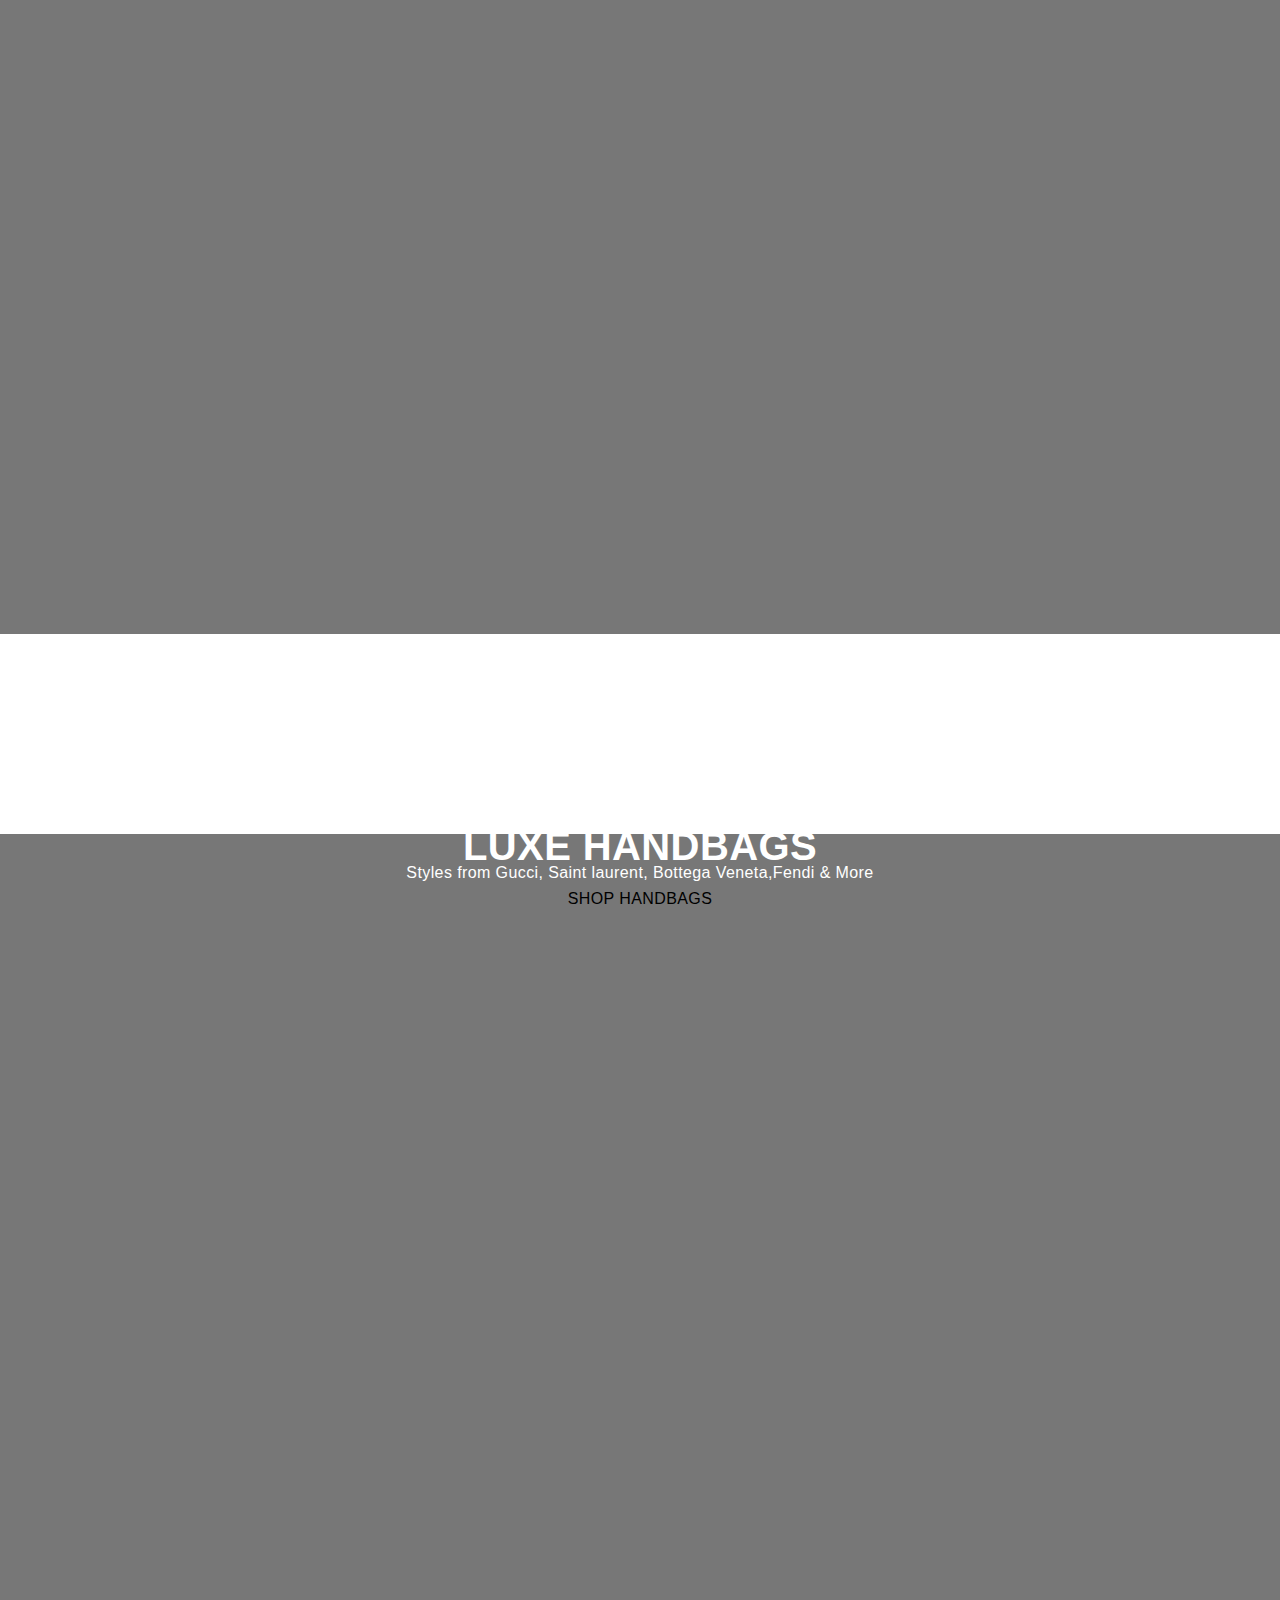
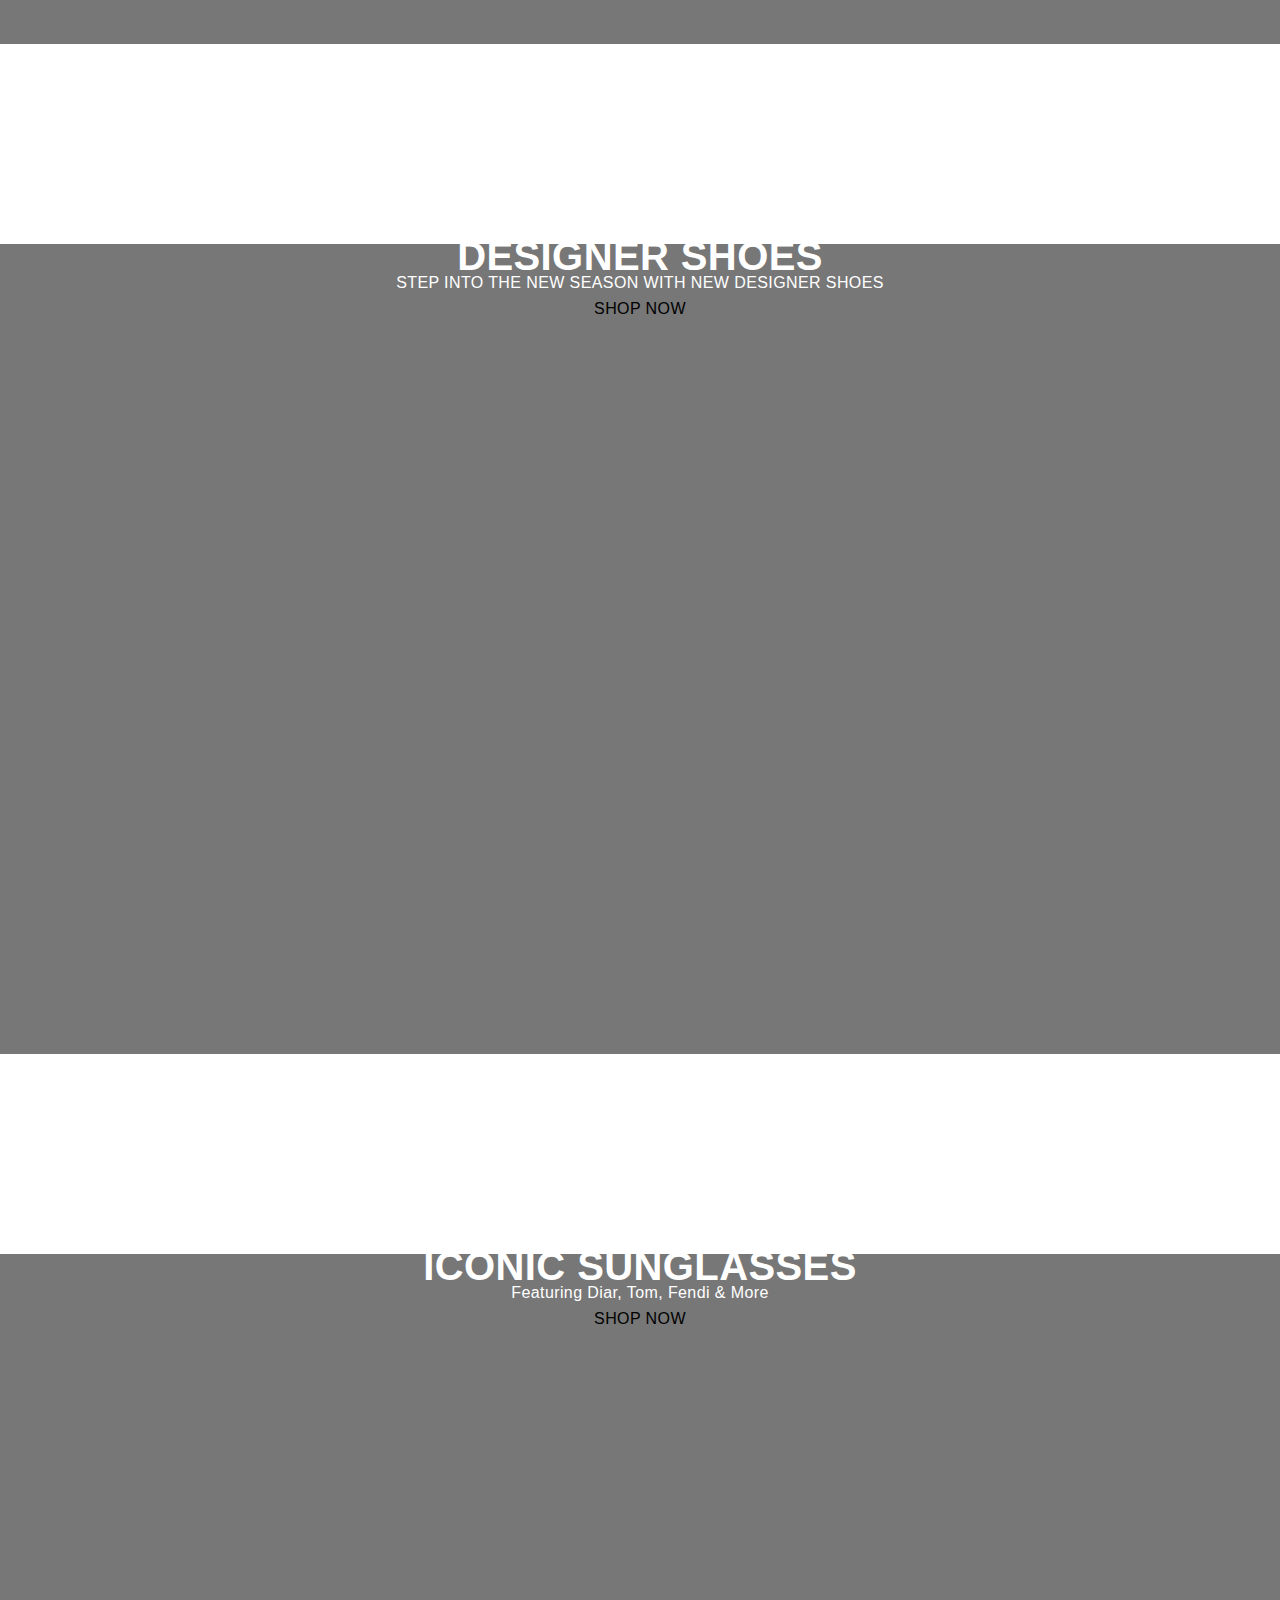
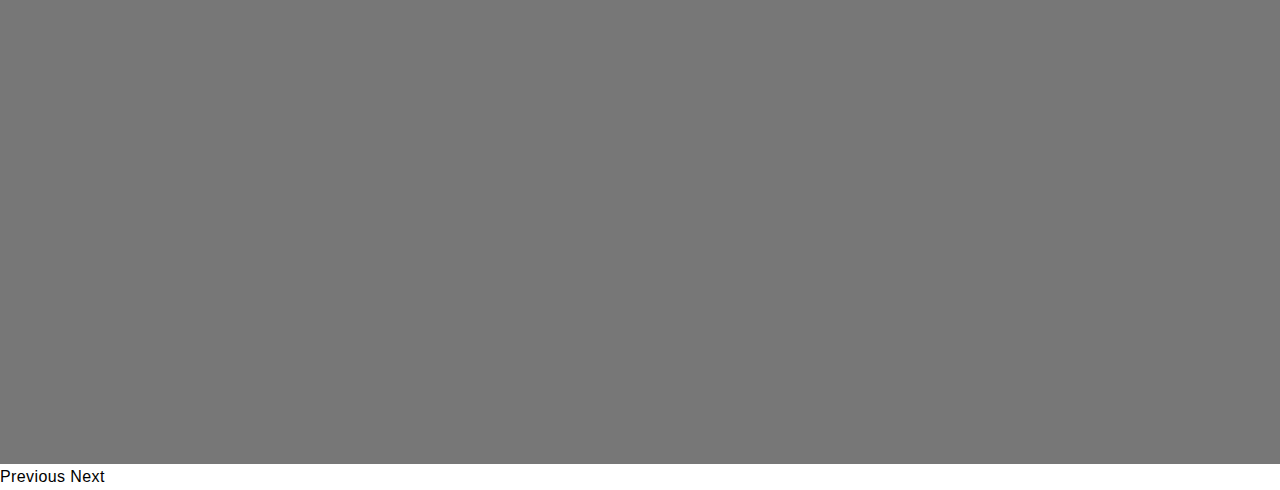
==== commit a9b11537: "Footer left" ====
--- a/index.html
+++ b/index.html
@@ -141,15 +141,144 @@
         <h1>Shop by category</h1>
         <div id="category">
             <div>
-                <img src="img/dress.jpg" class="fitImage"/>
-                <p>DRESSES</p>
-            </div>
-            <div>
-                <img class="fitImage" src="img/SUNGLASS.jpg"/>
-                <p>SUNGLASS</p>  
-            </div>
-            
-        </div>
+                <img src="https://encrypted-tbn0.gstatic.com/images?q=tbn:ANd9GcR13gefLKJT3Q5wL_MbTyb2l2SunvD8M4POzg&usqp=CAU"/>
+                <h6>DRESSES</h6>
+            </div>
+            <div>
+                <img src="https://media.istockphoto.com/photos/bright-red-high-heel-womans-shoe-by-itself-picture-id465388887?b=1&k=20&m=465388887&s=170667a&w=0&h=BwroNJeNlIOB08UD5pn9JnbWFdO4WGqxdENNGDk-nOY="/>
+                <h6>HEELS</h6>
+            </div>
+            <div>
+                <img src="https://media.istockphoto.com/photos/yellow-handbag-picture-id1154597724?b=1&k=20&m=1154597724&s=170667a&w=0&h=kqqdkj98v379DCzFvxXRXEQDB6-kz9H49QNmEgieE7A="/>
+                <h6>HANDBAG</h6>
+            </div>
+            <div>
+                <img src="https://media.istockphoto.com/photos/red-sunglasses-on-white-background-picture-id1345302916?b=1&k=20&m=1345302916&s=170667a&w=0&h=eJH_65_uP165NbceE4wyACpMb0A17PlOfxwL4WUousU="/>
+                <h6>SUNGLASSES</h6>
+            </div>
+            <div>
+                <img src="https://media.istockphoto.com/photos/sport-shoes-picture-id477850598?b=1&k=20&m=477850598&s=170667a&w=0&h=8bX1Of9oWVwHBJSG-qxUmFr4XZhmfXMZAbFQRv7wtmE="/>
+                <h6>WOMEN'S SNEAKERS</h6>
+            </div>
+            <div>
+                <img src="https://media.istockphoto.com/photos/close-up-view-of-black-sport-running-and-fitness-shoe-sneakers-or-picture-id953795296?b=1&k=20&m=953795296&s=170667a&w=0&h=OSDIarO2Rzv3H_m7_GuzlGQwm3ykBZAm66dujxlkqOw="/>
+                <h6>MEN'S SNEAKERS</h6>
+            </div>
+            <div>
+                <img src="https://media.istockphoto.com/photos/blank-white-tshirt-front-with-clipping-path-picture-id482949611?b=1&k=20&m=482949611&s=170667a&w=0&h=oPsmQCKbaB4oiWTmQ2QCj485lb60y47FplQezKpkv-0="/>
+                <h6>MEN'S T-SHIRTS</h6>
+            </div>
+            <div>
+                <img src="[data-uri]"/>
+                <h6>WOMEN'S TOP</h6>
+            </div>
+            <div>
+                <img src="https://media.istockphoto.com/photos/beautiful-denim-pants-picture-id639511940?b=1&k=20&m=639511940&s=170667a&w=0&h=5UAnk4VZBeS41uxnsosh2IzsKCCk-loFSF40dlf73zM="/>
+                <h6>WOMEN'S DENIM</h6>
+            </div>
+            <div>
+                <img src="[data-uri]"/>
+                <h6>JEWELRY</h6>
+            </div>
+        </div>
+    </div>
+    <div id="carouselnext" class="carousel slide" data-ride="carousel">
+        <div class="carousel-inner">
+          <div class="carousel-item1 active" style="background-image: url(img/GucciDOWN.jpg);">
+            <div class="box">
+                <h1>GUCCI</h1>
+                <h1>UPTO 70% OFF</h1>
+                <p>THIS ICONIC BRAND IS REPRESENTED WITH GREAT DESIGN & CINTEMPORARY LIFESTYLE</p>
+                <a href="#" class="btn btn-lg btn-light">SHOP NOW</a>
+            </div>
+          </div>
+        </div>
+    </div>
+    <hr/>
+    <div id="gridThird">
+        <h1>New Arrivals</h1>
+        <div id="tool">
+            <div>
+                <img src="https://media.istockphoto.com/photos/neonsoled-sneakers-on-white-background-picture-id1369110845?b=1&k=20&m=1369110845&s=170667a&w=0&h=lSMt6p7gBlmoZXyFLLmkrSOlH4xSHR4O_5yDehxr8Hs="/>
+                <h6>MOSCHINO LOGO LEATHER SNEAKER</h6>
+                <SAVE>$309.99 <i style="color:red;font-size: 13px">Save 24%</i></h6>
+            </div>
+            <div>
+                <img src="[data-uri]"/>
+                <h6>THEIA MARIN DRAPED COCKTAIL DRESS</h6>
+                <h6>from $399.99 <i style="color:red;font-size: 13px">Save 54%</i></h6>
+            </div>
+            <div>
+                <img src="https://media.istockphoto.com/photos/black-fashion-sport-shoe-on-white-background-picture-id1337191336?b=1&k=20&m=1337191336&s=170667a&w=0&h=SaaU2k7jwN271A1ZwzwcLoc0sraZ0RAoVs8mFA2q2CY="/>
+                <h6>JIMMY CHOD DIAMOND LIGHT MAX1/F LEATHER SNEAKER</h6>
+                <h6>$529.99 <i style="color:red;font-size: 13px">Save 15%</i></h6>
+            </div>
+            <div>
+                <img src="https://media.istockphoto.com/photos/blank-white-leather-sneakers-with-lace-mockup-isolated-picture-id1304712379?b=1&k=20&m=1304712379&s=170667a&w=0&h=nia0WrRwpQslTtxuJ-AWgLCvoxsGinYgME4XqyHOTH8="/>
+                <h6>BOTTEGA VENETA SPEEDSTER LEATHER & MESH SNEAKER</h6>
+                <h6>$589.99 <i style="color:red;font-size: 13px">Save 25%</i></h6>
+            </div>
+            <div>
+                <img src="https://media.istockphoto.com/photos/white-sneake-isolated-on-white-background-picture-id1210470795?b=1&k=20&m=1210470795&s=170667a&w=0&h=R_2Vbe8tfdI6Pk4R8PvSGBGb8Beevl0oAWBKicGg2Ko="/>
+                <h6>VALENTINO ROCKSTUD CAGED LEATHER ANKLE STRAP SANDAL</h6>
+                <h6>$779.99 <i style="color:red;font-size: 13px">Save 21%</i></h6>
+            </div>            
+        </div>
+    </div>
+    <hr/>
+    <div id="gridThird">
+        <h1>Trending now</h1>
+        <div id="tool">
+            <div>
+                <img src="[data-uri]"/>
+                <h6>STUART WEITZMAN GILLIAN 60 LEATHER BOOT</h6>
+                <h6>$479.99 <i style="color:red;font-size: 13px">SAVE 66%</i></h6>
+            </div>
+            <div>
+                <img src="[data-uri]"/>
+                <h6>ROXY WOMENS DOWN WINTER PUFFER COAT</h6>
+                <h6>from $248.98 <i style="color:red;font-size: 13px">Save 50%</i></h6>
+            </div>
+            <div>
+                <img src="[data-uri]"/>
+                <h6>JACQUEMUS ORANGE 'LE CHIQUITO MINI' CROSSBODY PURSE</h6>
+                <h6>$490.00 <i style="color:red;font-size: 13px">Save 11%</i></h6>
+            </div>
+            <div>
+                <img src="https://encrypted-tbn0.gstatic.com/images?q=tbn:ANd9GcTKlXU9NUUjc5okFXNfq7nl-h6ZLJAUi0XKFA&usqp=CAU"/>
+                <h6>STUART WEITZMAN KYE SUEDE SOCK BOOTIE</h6>
+                <h6>$279.99 <i style="color:red;font-size: 13px">Save 53%</i></h6>
+            </div>
+            <div>
+                <img src="https://encrypted-tbn0.gstatic.com/images?q=tbn:ANd9GcRPwBHxQPMf-1r55z3BiBXGZsDayNgslMIWDQ&usqp=CAU"/>
+                <h6>STUART WEITZMAN GENNA LEATHER OVER-THE-KNEE BOOT</h6>
+                <h6>From $409.99 <i style="color:red;font-size: 13px">Save 67%</i></h6>
+            </div>            
+        </div>
+    </div>
+    <hr/>
+    <div id="gridFourth">
+        <div>
+            <img src="https://images.unsplash.com/photo-1542574621-e088a4464f7e?ixlib=rb-1.2.1&ixid=MnwxMjA3fDB8MHxzZWFyY2h8MTZ8fGRlbmltJTIwamVhbnN8ZW58MHwxfDB8fA%3D%3D&auto=format&fit=crop&w=500&q=60"/>
+            <h4>UPTO 85% OFF THE DENIM SHOP FOR HIM & HER</h4>
+            <h6>From Hudson Jeans, Joe's, J Brand &more</h6>
+            <button class="btn btn-light btn-outline-dark" style="background-color: white;">SHOP DENIM</button>
+        </div>
+        <div>
+            <img src="https://images.unsplash.com/photo-1521577352947-9bb58764b69a?ixlib=rb-1.2.1&ixid=MnwxMjA3fDB8MHxzZWFyY2h8MTN8fHJvbXBlcnMlMjBtb2RlbHxlbnwwfDF8MHx8&auto=format&fit=crop&w=500&q=60"/>
+            <h4>UPTO 90% OFF TRENDING JUMSUITS & ROMPERS</h4>
+            <h6>Must-Haves From Halston, BCBGMAXAZRIA, Iro & More</h6>
+            <button class="btn btn-light btn-outline-dark" style="background-color: white;">SHOP JUMPSUITS</button>
+        </div>
+        <div> 
+            <img src="https://images.unsplash.com/photo-1524041255072-7da0525d6b34?ixlib=rb-1.2.1&ixid=MnwxMjA3fDB8MHxzZWFyY2h8Mnx8bW9kZWxzfGVufDB8MnwwfHw%3D&auto=format&fit=crop&w=500&q=60"/>
+            <h4>UPTO 90% OFF WOMEN MUST-HAVE ACCESSORIES</h4>
+            <h6>Shop Wallets, Belts, Hats, Sunglasses & More</h6>
+            <button class="btn btn-light btn-outline-dark" style="background-color: white;">SHOP WOMEN'S ACCESSORIES</button>
+        </div>
+    </div>
+    <div id="footer">
+
     </div>
 </body>
 </html>
--- a/index.css
+++ b/index.css
@@ -16,7 +16,7 @@
     height:126.458px;
     width:100%;
     padding: 20px 0;
-    border: 1px solid red;
+    border: 1px solid white;
     box-sizing: border-box;
     box-shadow: rgba(100, 100, 111, 0.2) 0px 7px 29px 0px;
     position:sticky;
@@ -47,7 +47,7 @@
     width:100%;
     list-style-type: disc;
     list-style-position: outside;
-    margin-left: 10px;
+    margin-left: 1%;
 }
 #top-bottom-section a{
     font-size: 13px;
@@ -59,7 +59,7 @@
 }
 .nxt{
     text-align: center;
-    border:1px solid red;
+    border:1px solid black;
     margin-bottom: 0px;
     background-color: black;
 }
@@ -68,7 +68,7 @@
     padding:5px 5px;
 }
 .carousel-item{
-    height:32rem;
+    height:90vh;
     background: #777;
     color:white;
     margin-top:0px;
@@ -87,18 +87,19 @@
 }
 #myCarousel{
     margin-top: 0px;
+    height:90vh;
     /* border: 2px solid green; */
     /* display: block; */
 }
 #gridFirst{
-    border: 1px solid red;
+    border: 1px solid white;
     height: 483px;
     width:95%;
     margin: auto;
     display: grid;
     grid-template-columns: repeat(3,1fr);
-    gap:20px 30px;
-    justify-content: space-evenly;
+    gap:20px 20px;
+    
     margin-top: 20px;
     margin-bottom: 40px;
 }
@@ -111,7 +112,6 @@
     background-size: cover;
 }
 .containers{
-    text-align: justify;
     color:white;
     margin-top: 50%;
     margin-left: 20px;
@@ -128,9 +128,9 @@
     text-align: center;
 }
 #gridSecond{
-    border:2px solid red;
-    width:100%;
-    height:720px;
+    border:2px solid white;
+    width:100%;
+    height:auto;
 }
 #gridSecond>h1{
     text-align: center;
@@ -141,22 +141,135 @@
     margin-top: 5px;
 }
 #category{
-    border: 1px solid red;
-    height:660px;
-    width:90%;
+    margin-left:0px;
+    border: 1px solid white;
+    height:auto;
+    width:93%;
     margin: auto;
     display: grid;
     grid-template-columns: repeat(5,1fr);
     grid-template-rows: repeat(2,250px);
     gap:20px 30px;
     justify-content: space-evenly;
-    margin:20px
-}
-.fitImage{
-    display: block;
+    margin:20px;
+    padding-left:15px;
+}
+#category>div{
+    border: 1px solid white;
+}
+#category img{
+    height: 220px;
+    width:100%;
+}
+#category h6{
+    text-align: center;
+    margin-top: 0px;
+}
+#carouselnext{
+    border:1px solid white;
+    margin-top: 10px;
+    margin-bottom: 20px;
+}
+.carousel-item1{
+    height:450px;
     background: #777;
     color:white;
     margin-top:0px;
     background-position: center;
     background-size: cover;
-}+    font-size: 16px;
+    letter-spacing: 0.4px;
+    line-height: 25.6px;
+    font-family: futura, sans-serif;
+}
+.box{
+    color:black;
+}
+.box h1,p{
+    color: white;
+}
+.box{
+    text-align: center;
+    padding-top: 130px;
+}
+#gridThird{
+    border:1px solid white;
+    width:100%;
+    height:450px;
+    margin-bottom: 20px;
+}
+#gridThird>h1{
+    text-align: center;
+    font-size: 32.68px;
+    line-height: 32.68px;
+    letter-spacing: 0.4px;
+    font-family: tiemann,serif;
+    text-transform: uppercase;
+    margin-top: 5px;
+    display: grid;
+    margin:auto;
+}
+#tool{
+    margin-left:0px;
+    border: 1px solid white;
+    height:auto;
+    width:95%;
+    margin: 390px;
+    display: grid;
+    grid-template-columns: repeat(5,1fr);
+    grid-template-rows:390px;
+    gap:20px;
+    padding-left: 10px;
+    margin:20px;
+    text-align:center;
+}
+#tool div{
+    border:1px solid white;
+    
+}
+#tool img{
+    height: 280px;
+    width:100%;
+}
+#tool h6{
+    font-size: 15px;
+}
+#gridFourth{
+    border:2px solid white;
+    width:100%;
+    height:620px;
+    margin: auto;
+    margin-bottom: 20px;
+    display: grid;
+    grid-template-columns: repeat(3,1fr);
+    grid-template-rows: 580px;
+    gap: 20px;
+    padding:20px;
+    text-align: center;
+}
+#gridFourth h6{
+    font-size: 16px;
+}
+#gridFourth h4{
+
+    font-size: 24px;
+    line-height: 24px;
+}
+#gridFourth button{
+    font-size: 13px;
+    letter-spacing:3.6px;
+}
+#gridFourth img{
+    height:450px;
+    width:100%;
+    margin-bottom: 10px;
+    /* border:1px solid red; */
+}
+#footer{
+    height:540px;
+    width:100%;
+    border:2px solid red;
+    position:relative;
+    bottom: 0;
+    background-color:#E6E6E6 ;
+}
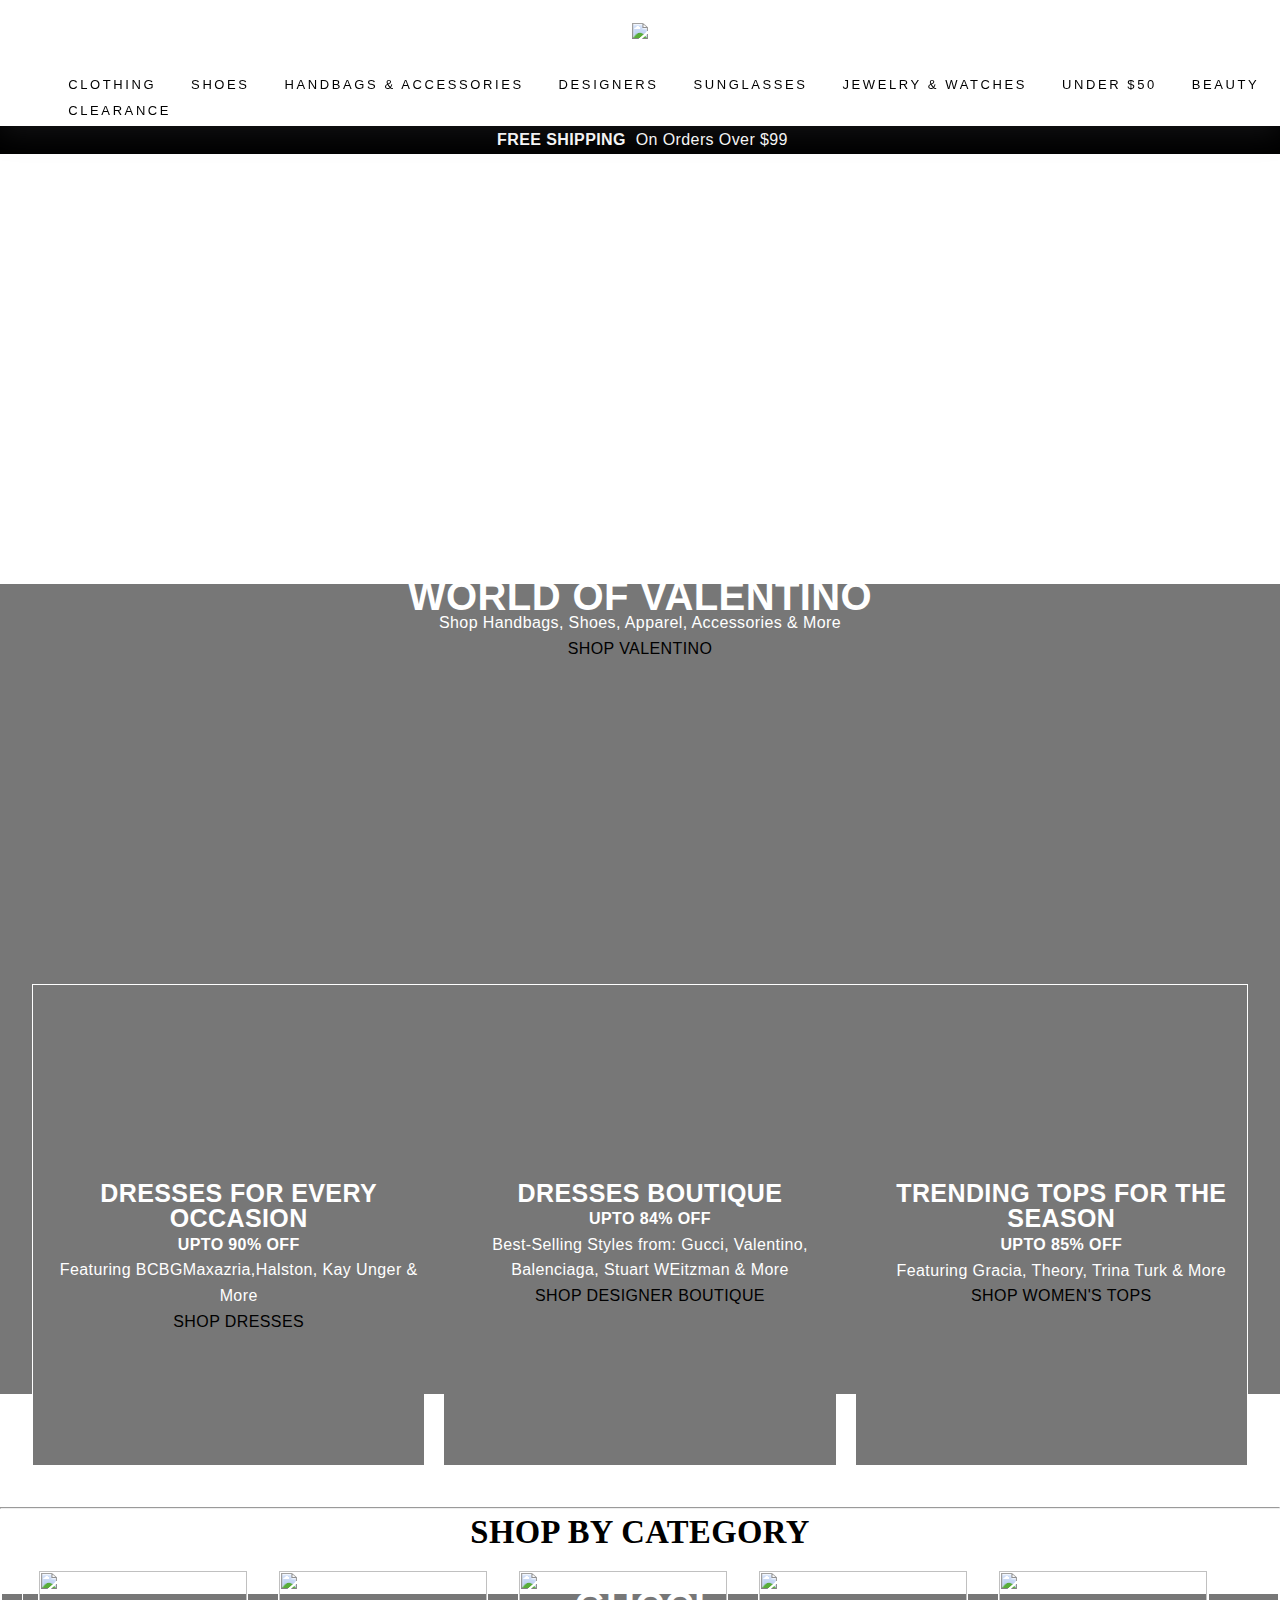
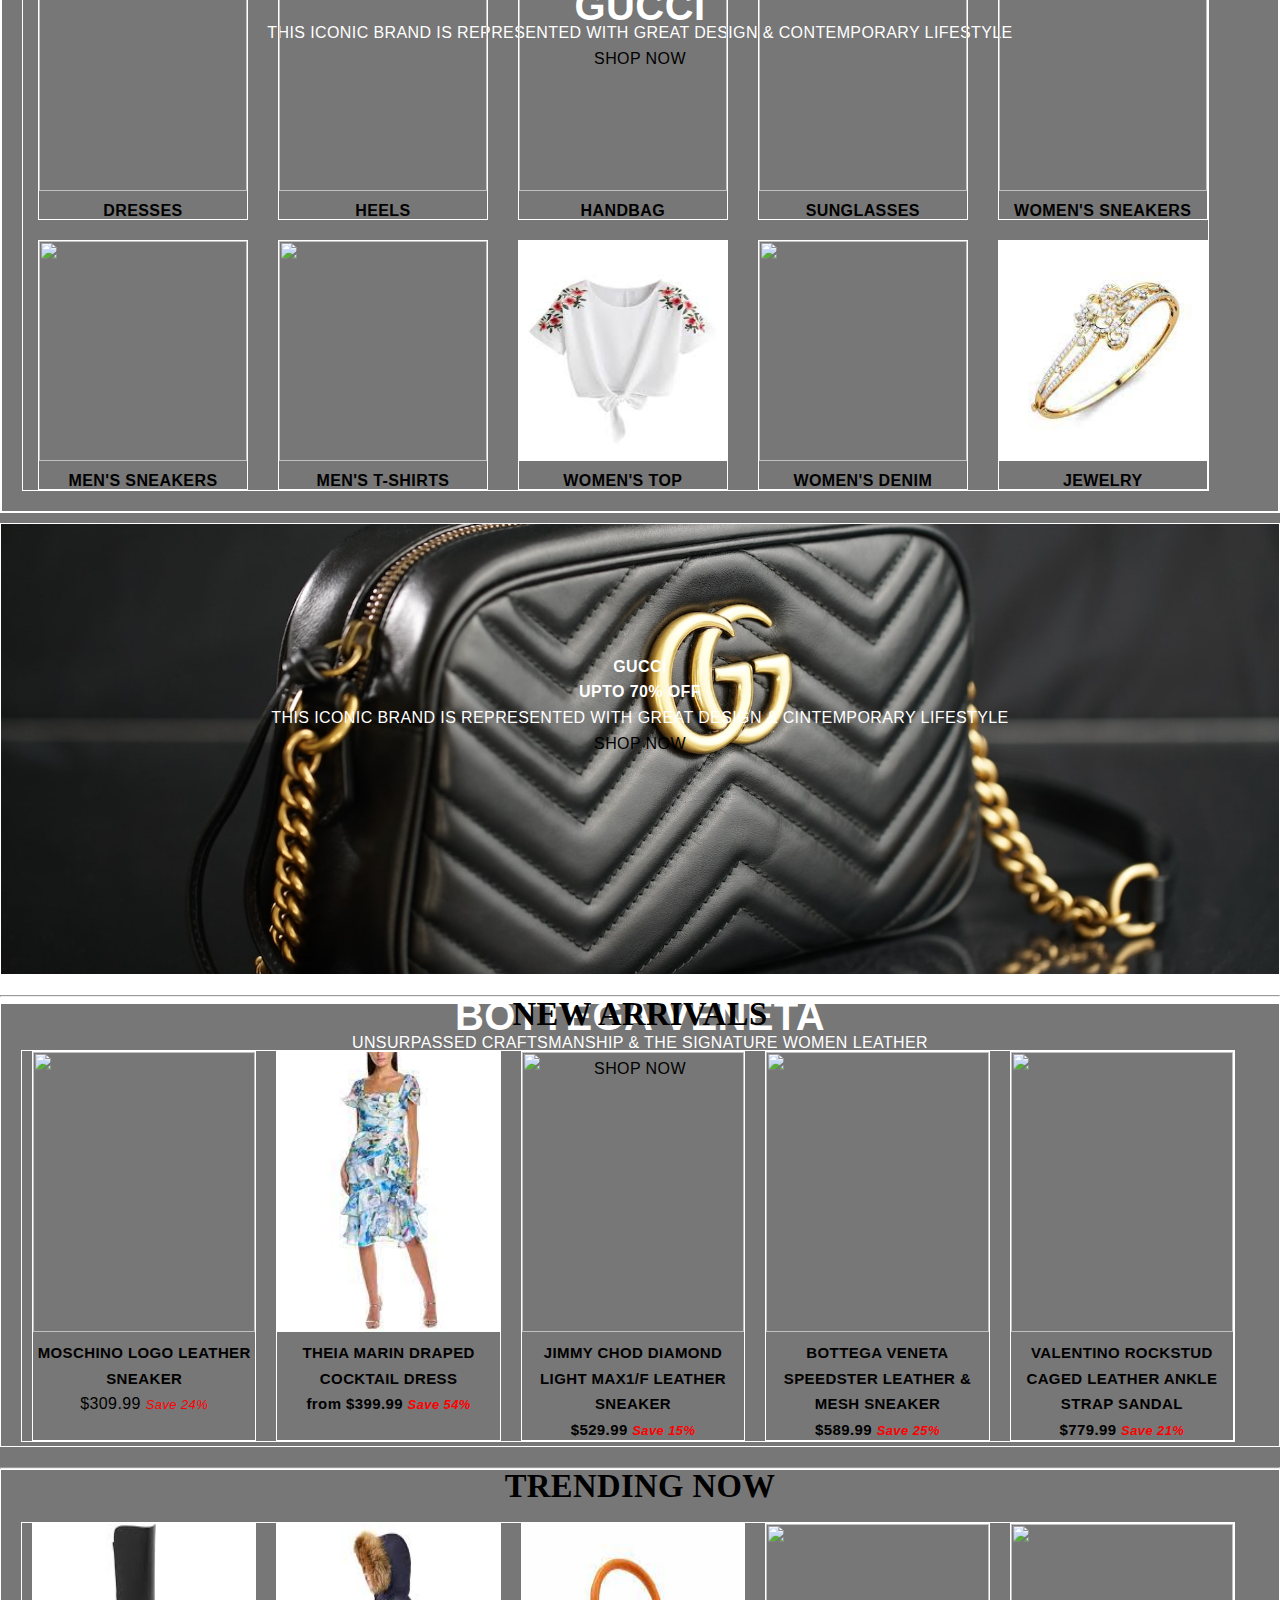
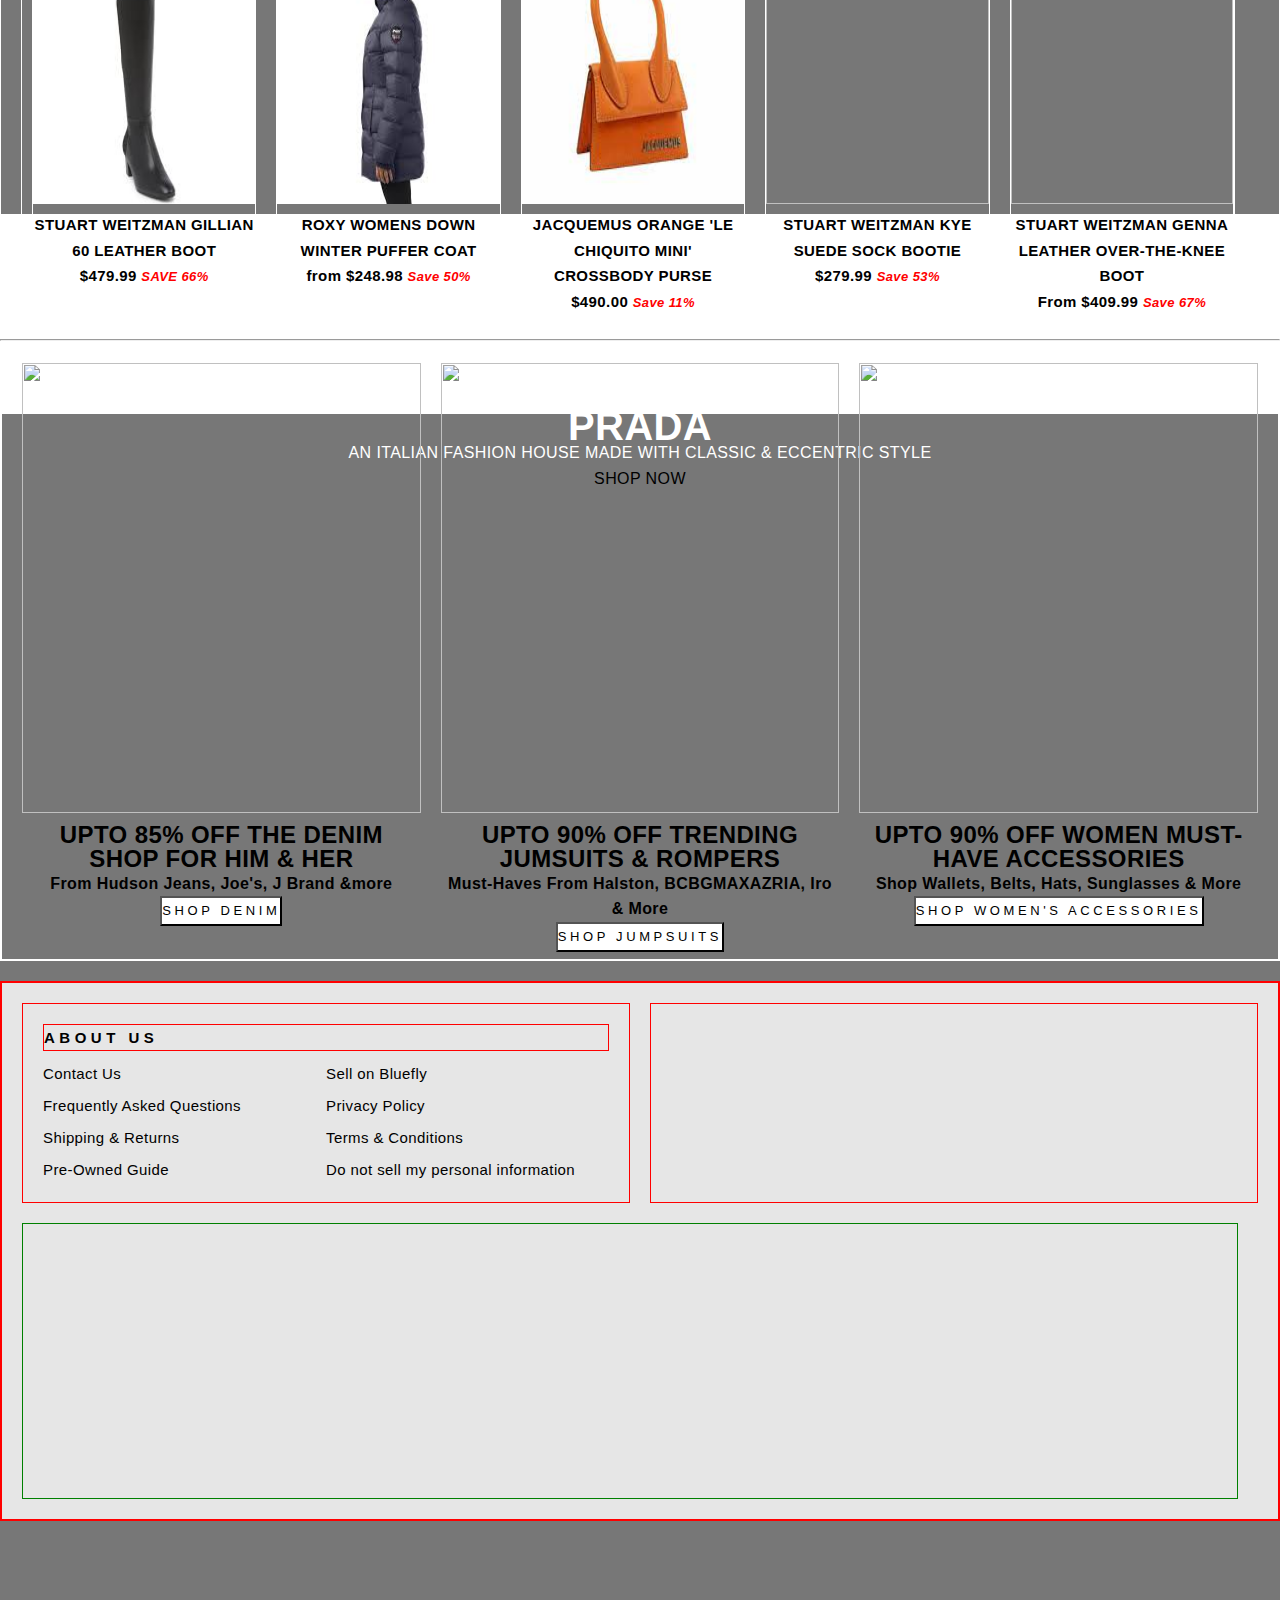
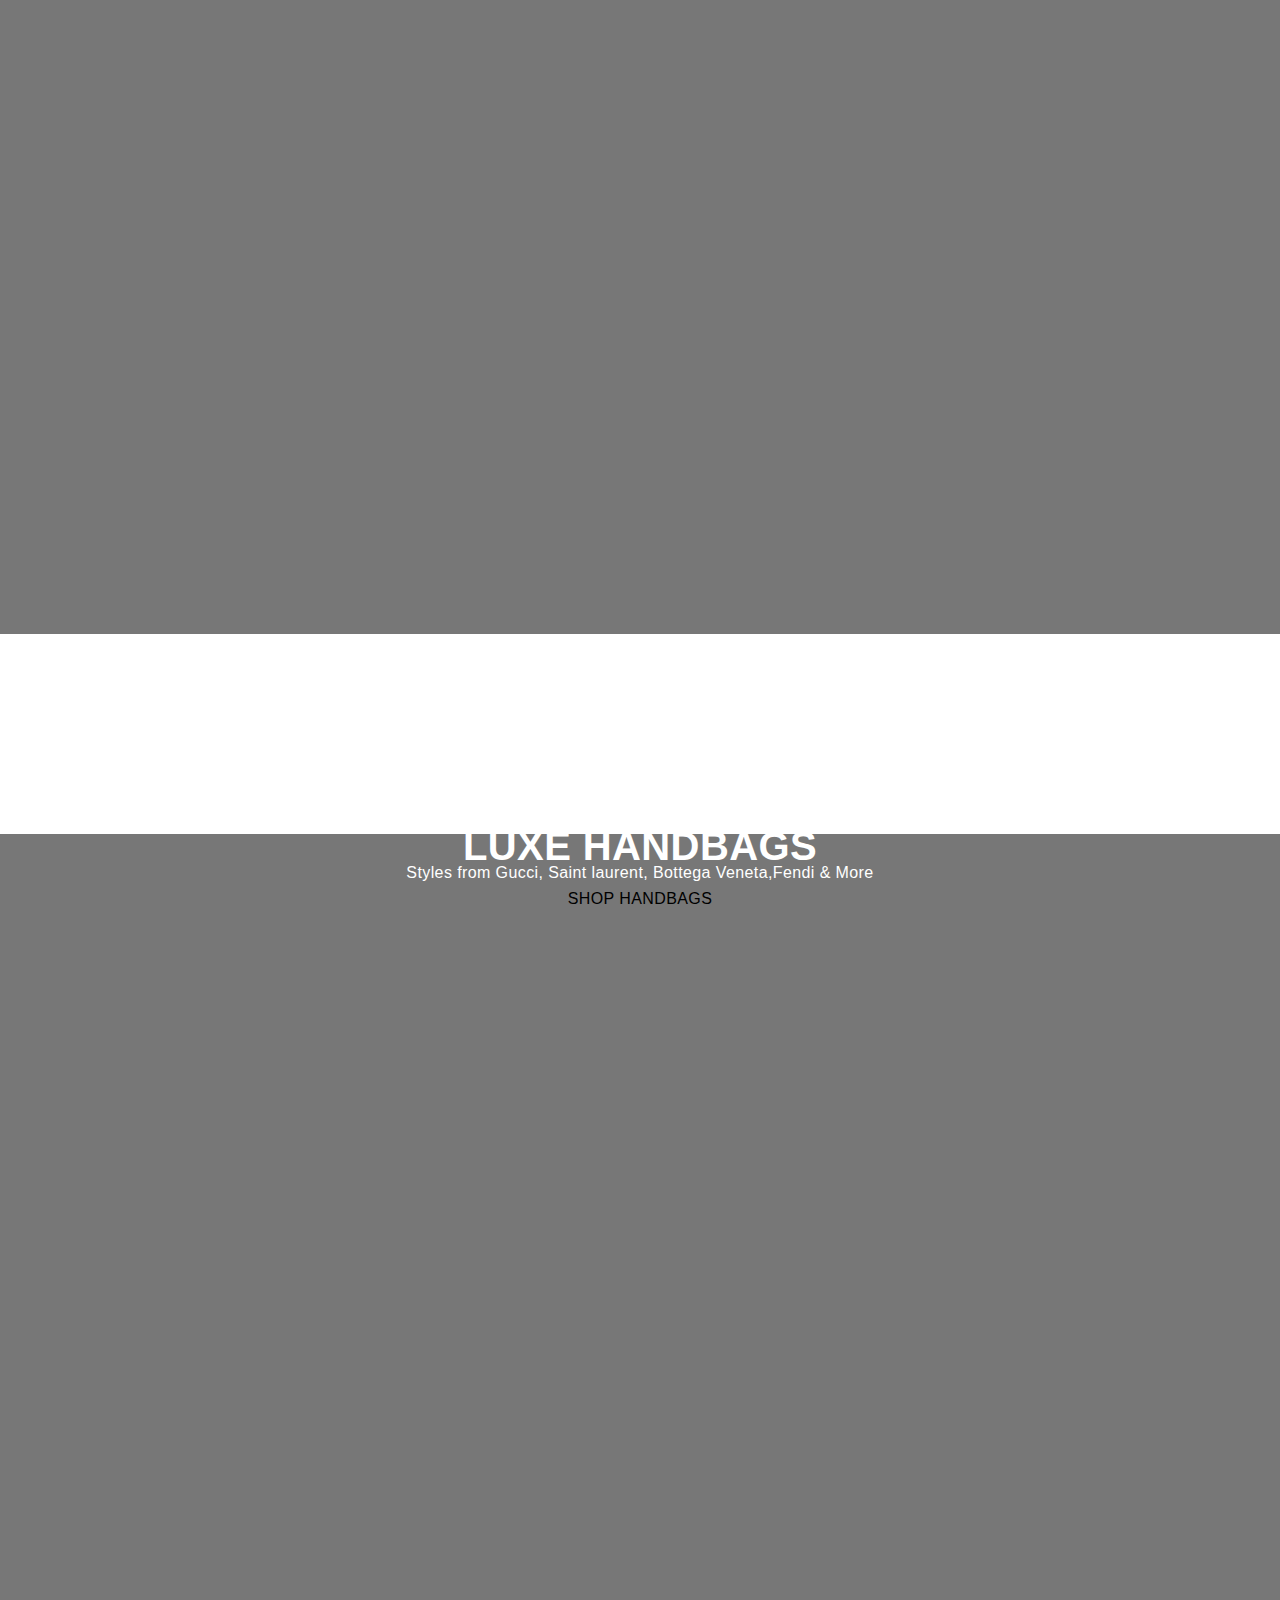
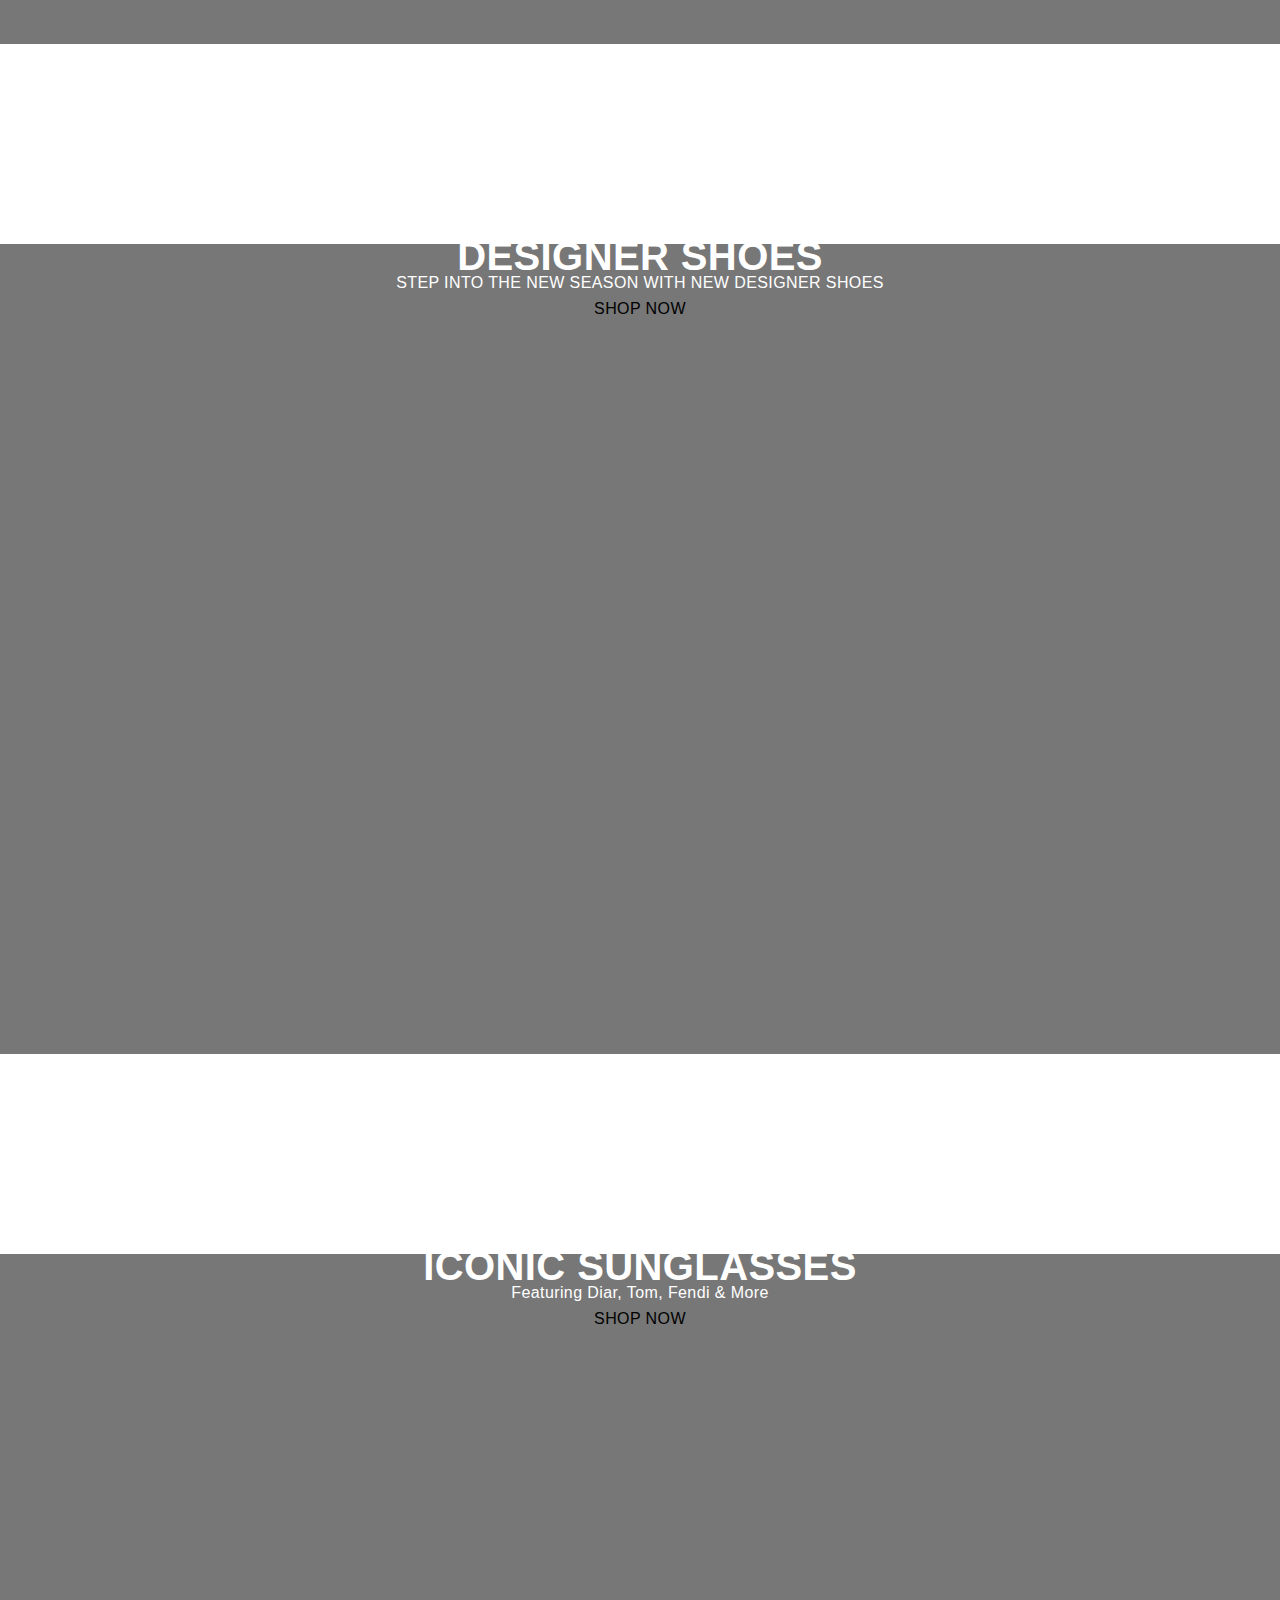
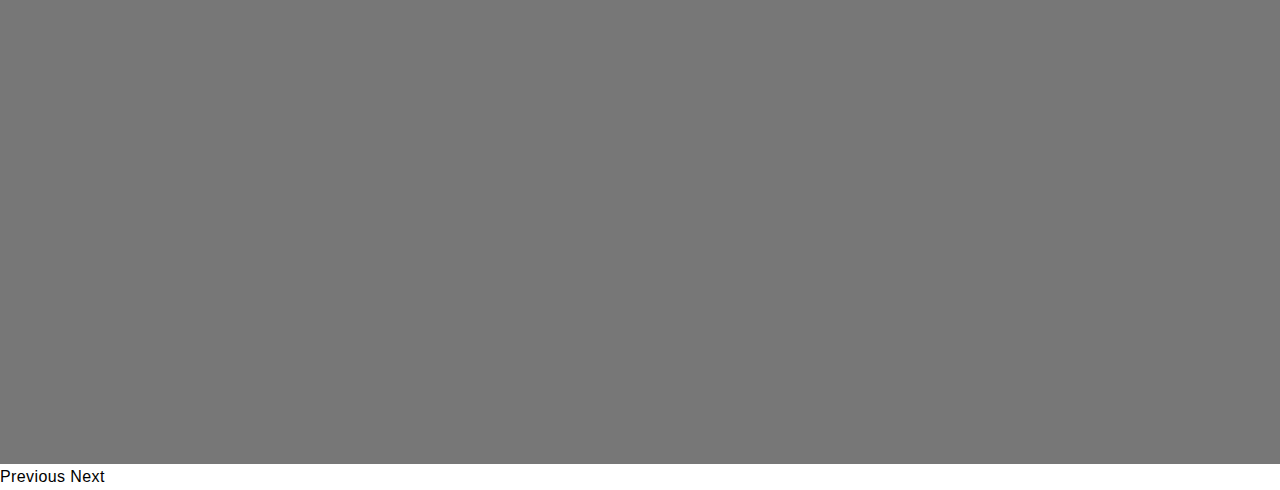
==== commit d2e526ca: "Final Commit before push" ====
--- a/index.html
+++ b/index.html
@@ -278,7 +278,21 @@
         </div>
     </div>
     <div id="footer">
-
+        <div id="square">
+            <div class="napoli"><h6>ABOUT US</h6></div>
+            <div class="barca">
+                <div><p>Contact Us</p></div>
+                <div><p>Sell on Bluefly</p></div>
+                <div><p>Frequently Asked Questions</p></div>
+                <div><p>Privacy Policy</p></div>
+                <div><p>Shipping & Returns</p></div>
+                <div><p>Terms & Conditions</p></div>
+                <div><p>Pre-Owned Guide</p></div>
+                <div><p>Do not sell my personal information</p></div>
+            </div>
+        </div>
+        <div id="square"></div>
+        <div id="rectangle"></div>
     </div>
 </body>
 </html>
--- a/index.css
+++ b/index.css
@@ -272,4 +272,38 @@
     position:relative;
     bottom: 0;
     background-color:#E6E6E6 ;
-}
+    display: grid;
+    grid-template-columns: repeat(2,1fr);
+    grid-template-rows: 200px;
+    gap:20px;
+    margin:auto;
+    padding:20px;
+}
+#square{
+    border:1px solid red;
+    padding:20px;
+}
+#rectangle{
+    border:1px solid green;
+    width:200%;
+}
+.napoli{
+    border:1px solid red;
+    grid-column:0/span 2;
+}
+.napoli h6{
+    font-size: 15px;
+    letter-spacing: 4.5px;
+    font-family:sans-serif;
+}
+.barca{
+    margin-top: 5px;
+    padding-top:5px ;
+    display:grid;
+    grid-template-columns: repeat(2,1fr);
+    grid-template-rows: repeat(4,32px);
+}
+.barca p{
+    font-size: 15px;
+    color:black;
+}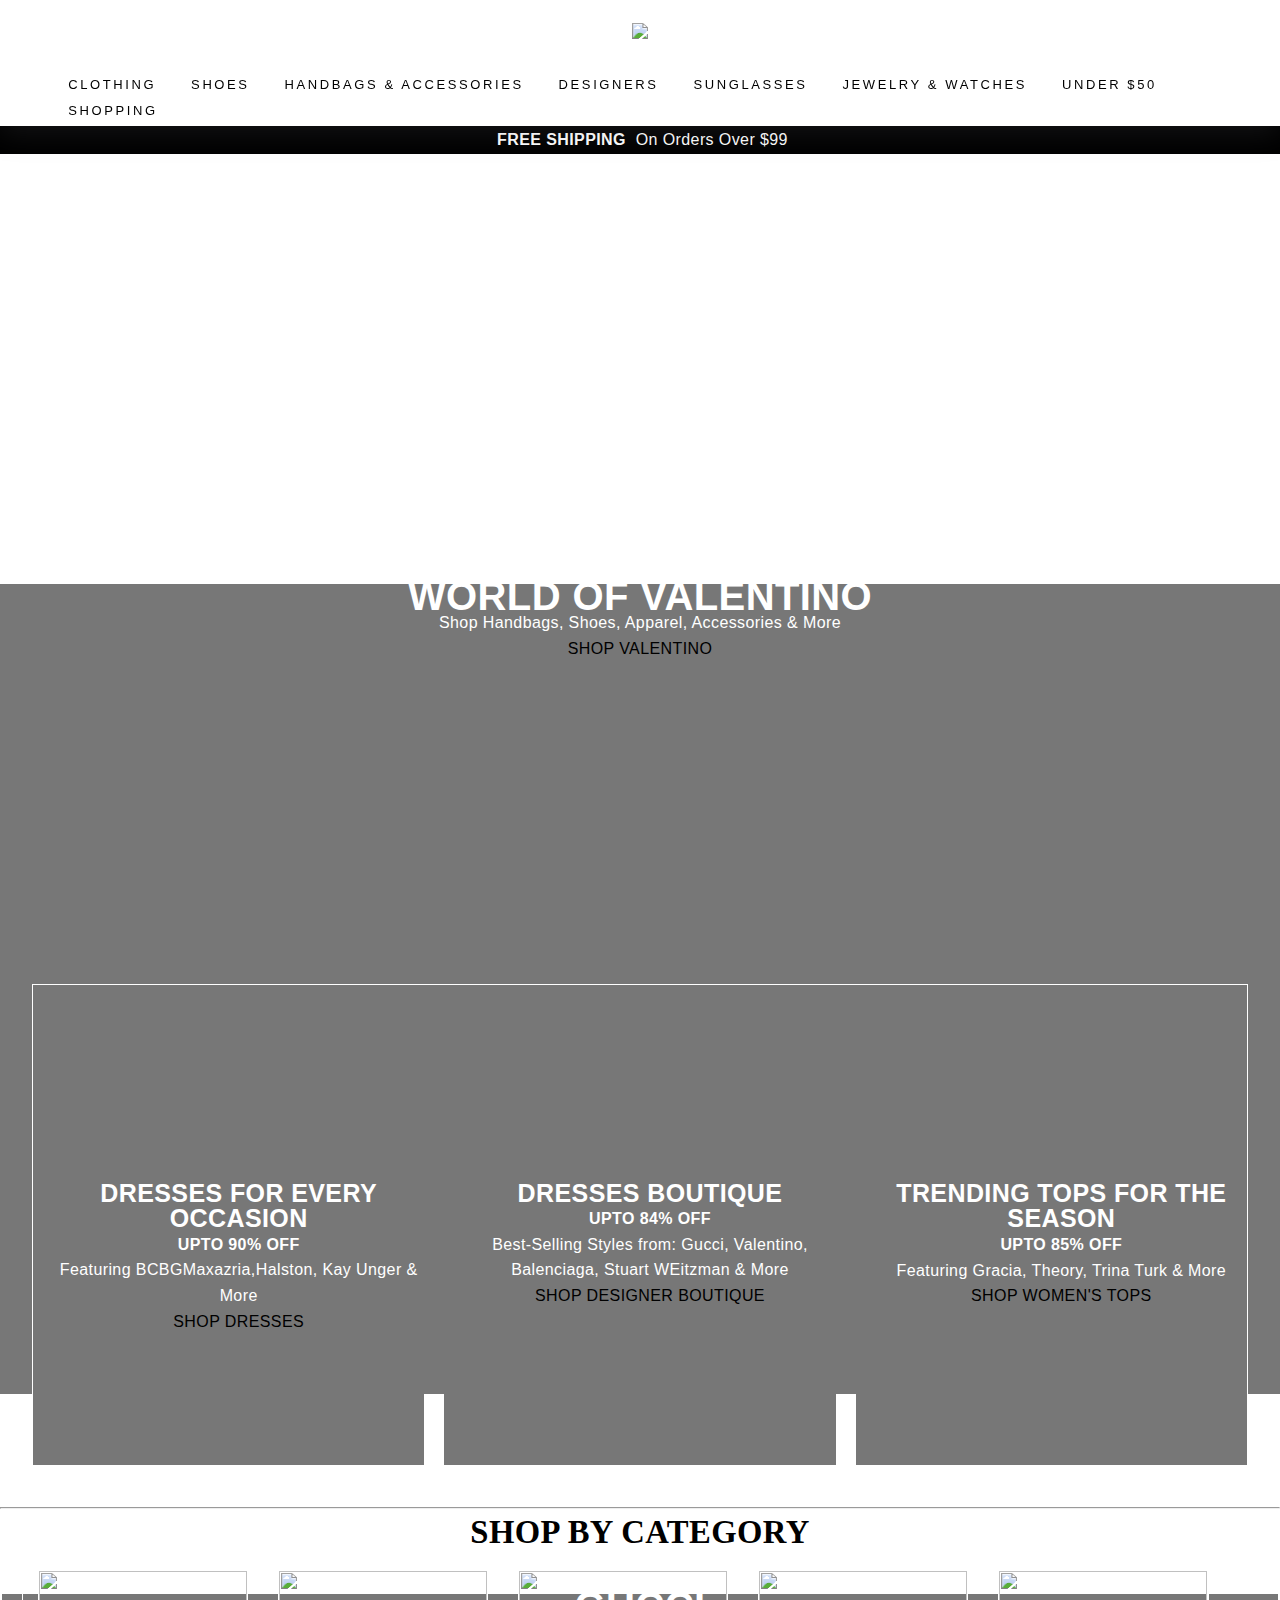
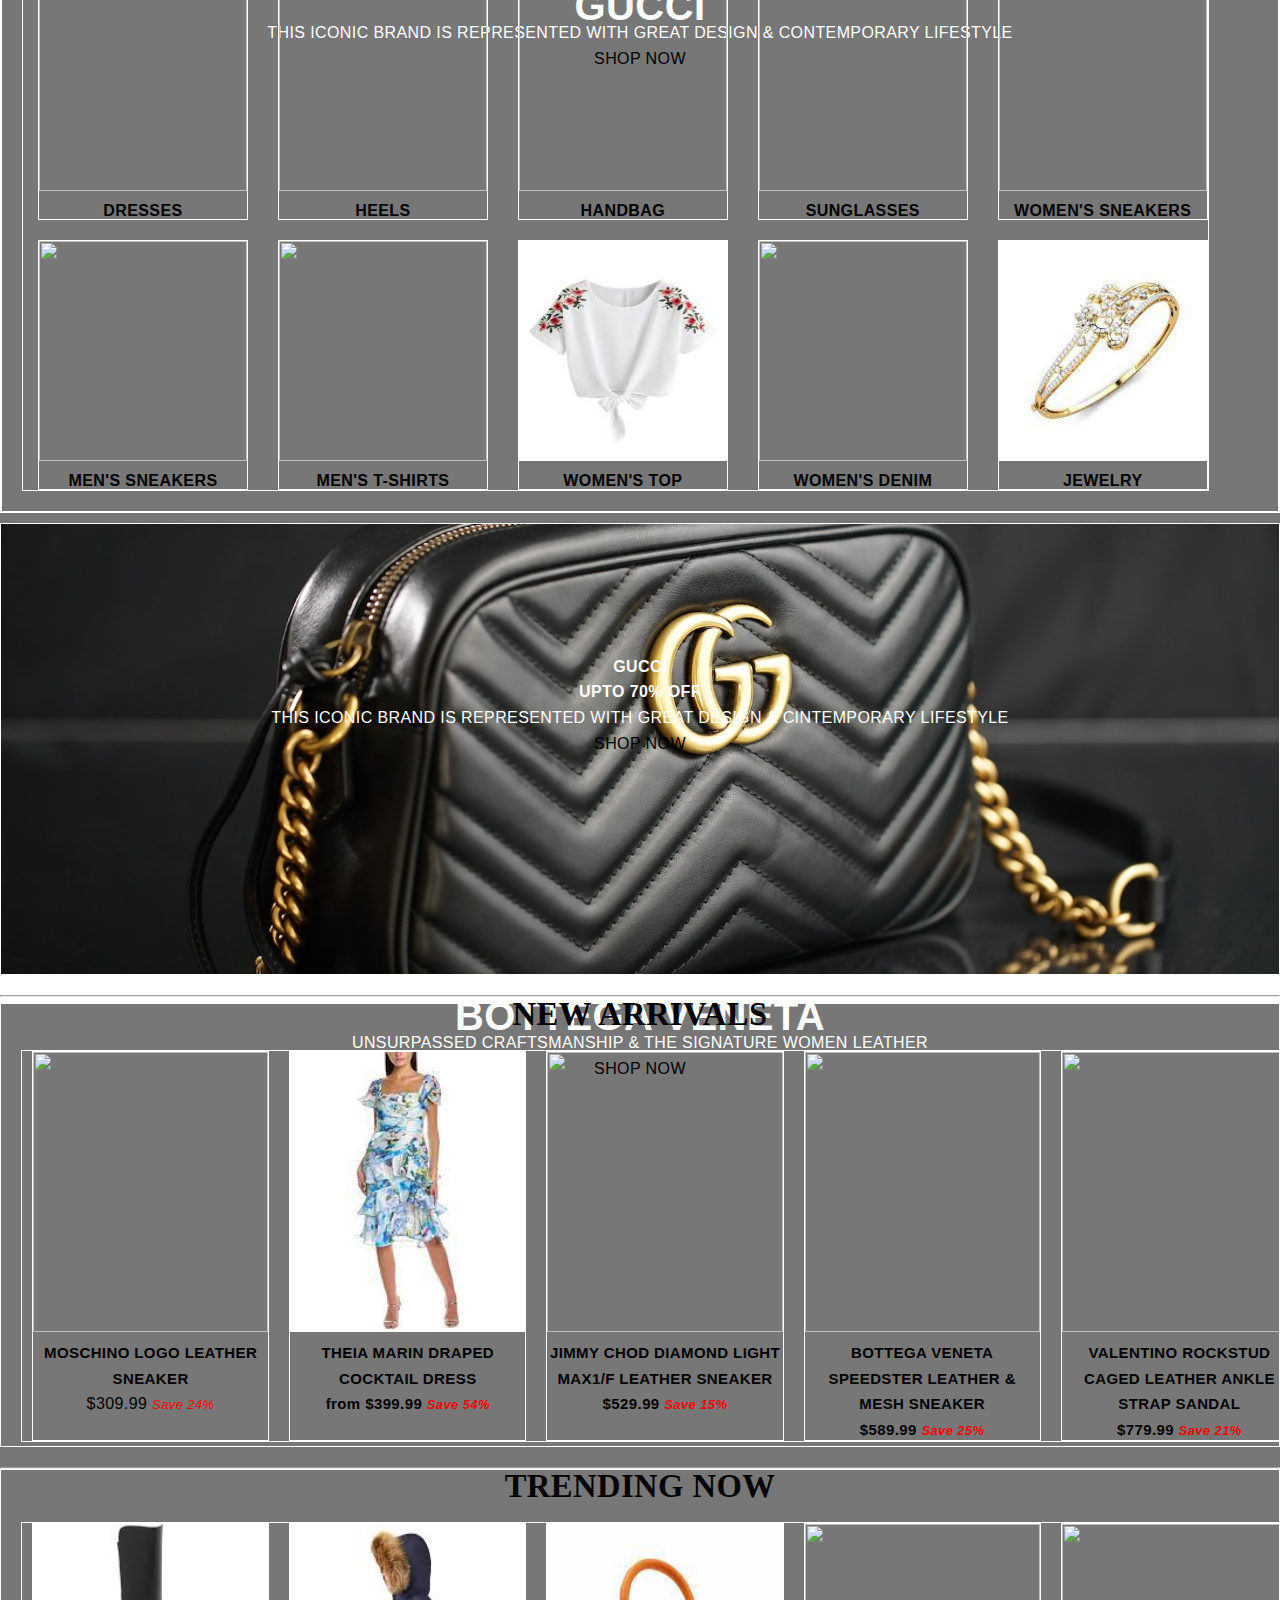
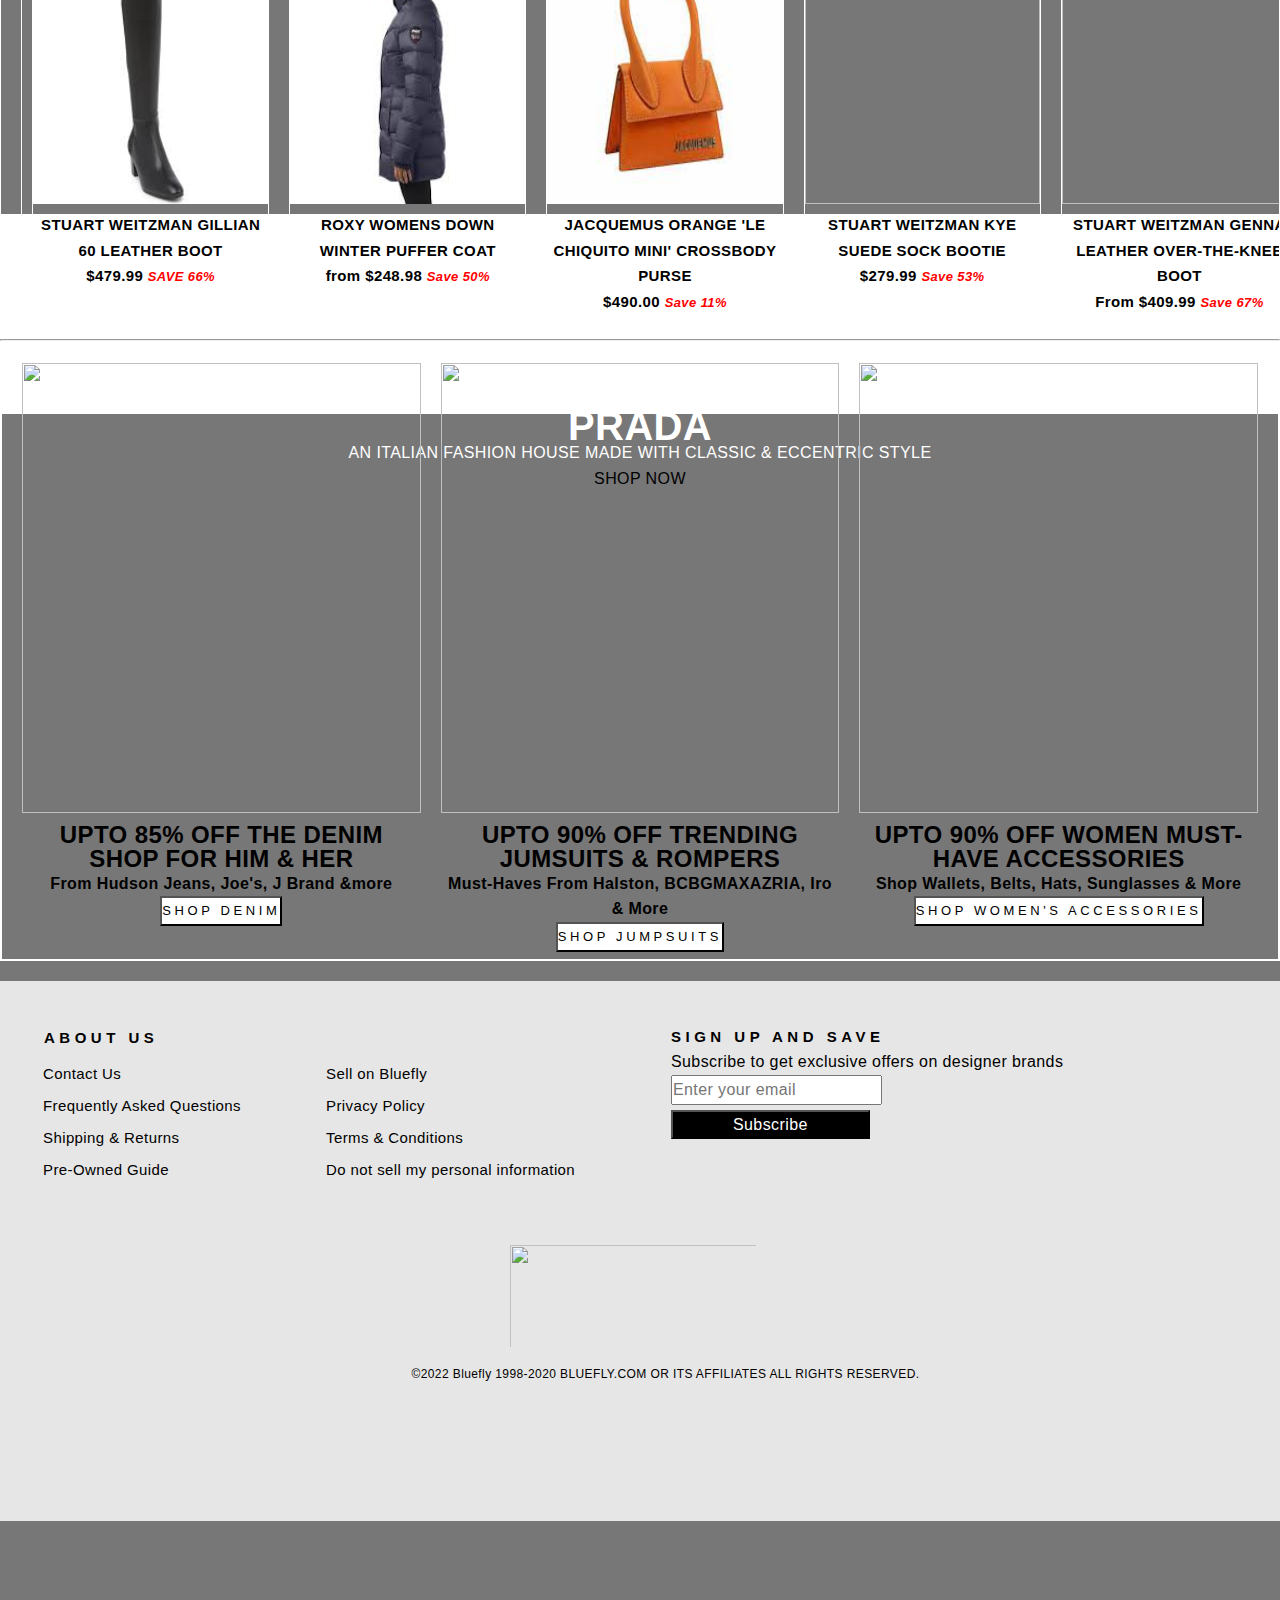
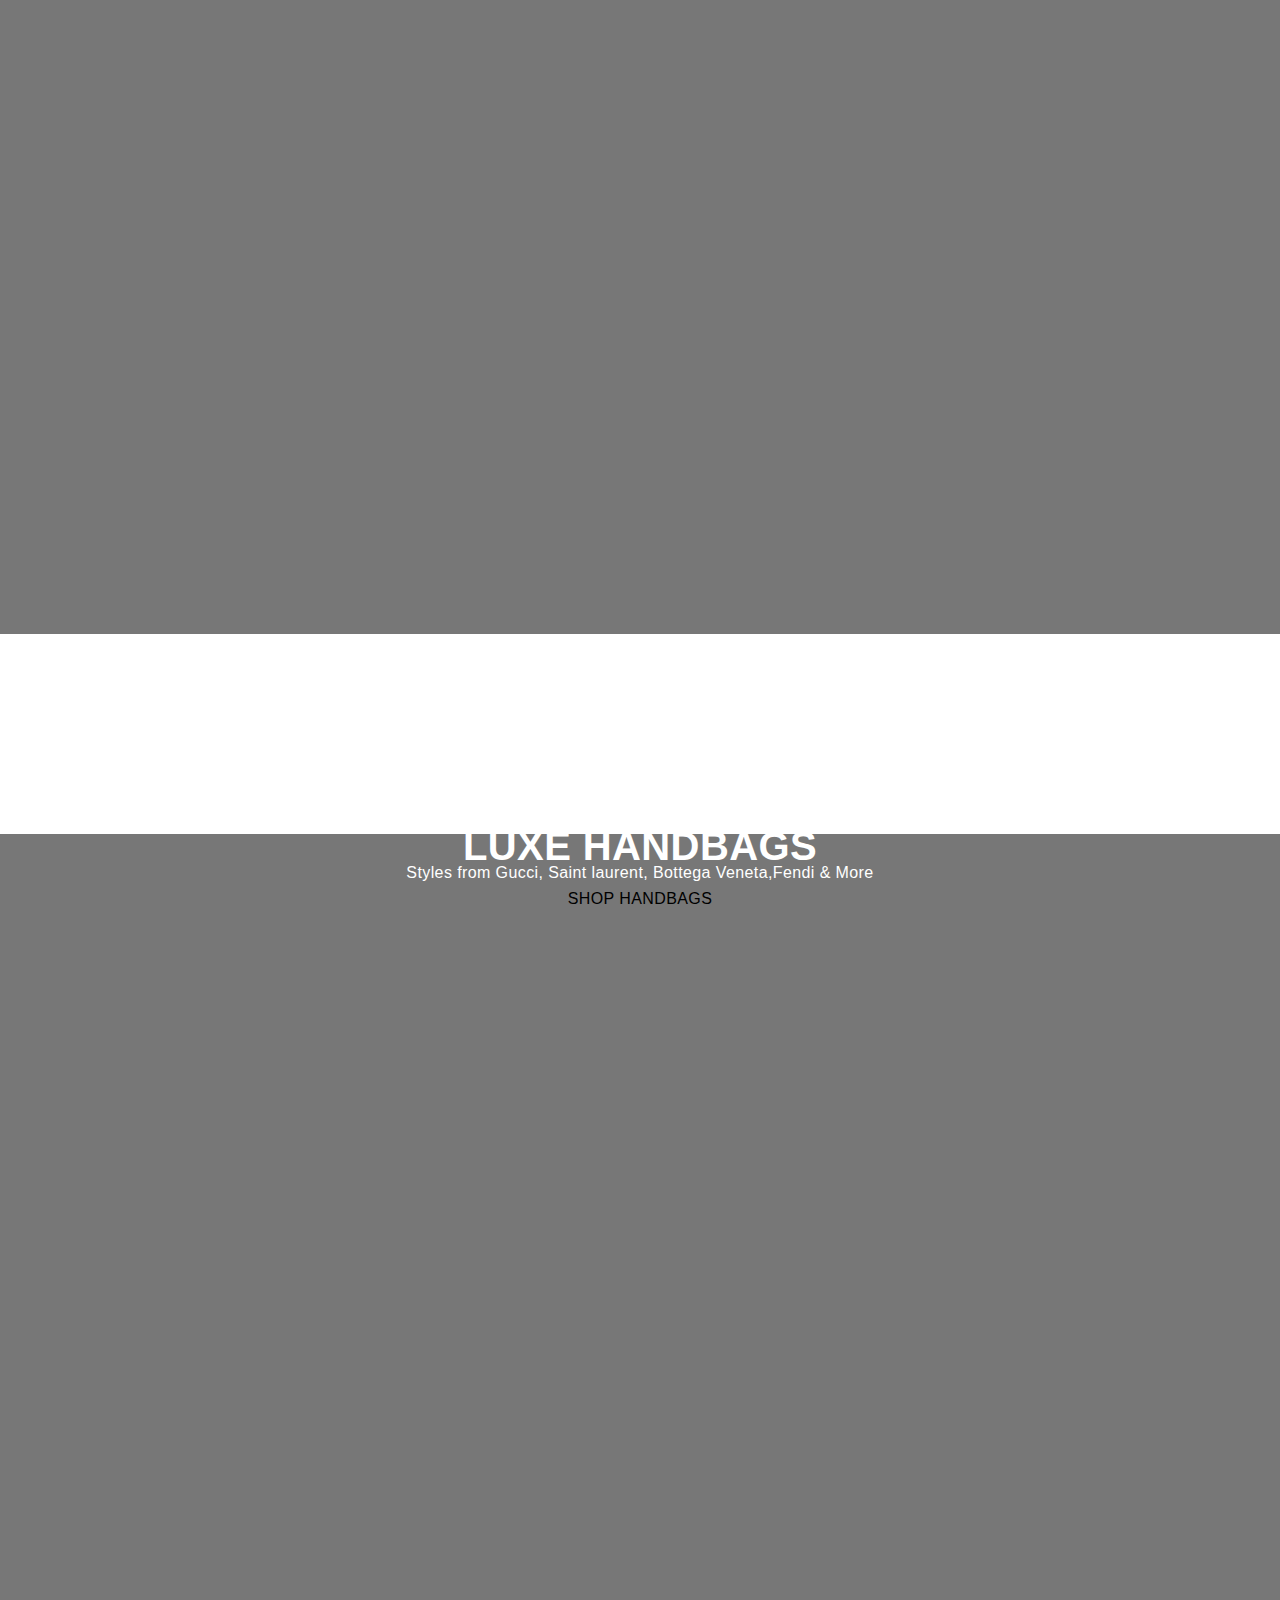
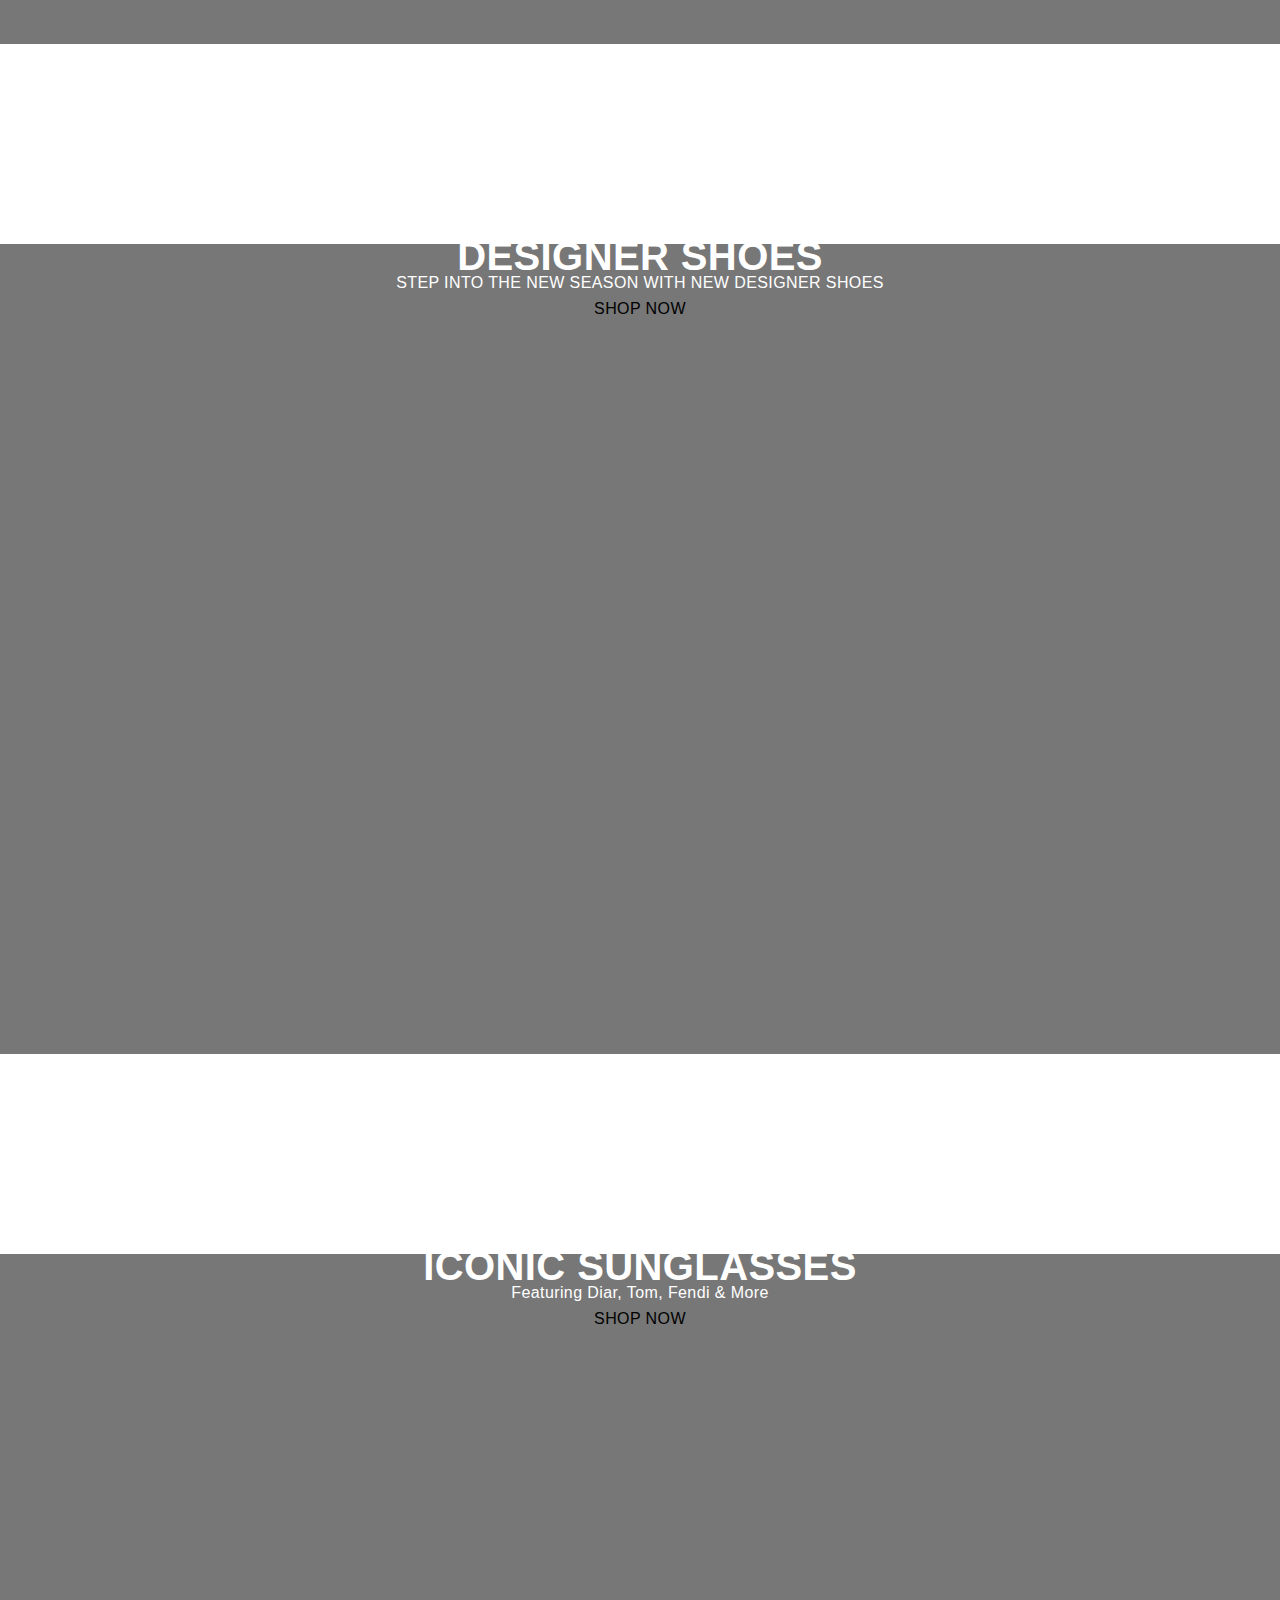
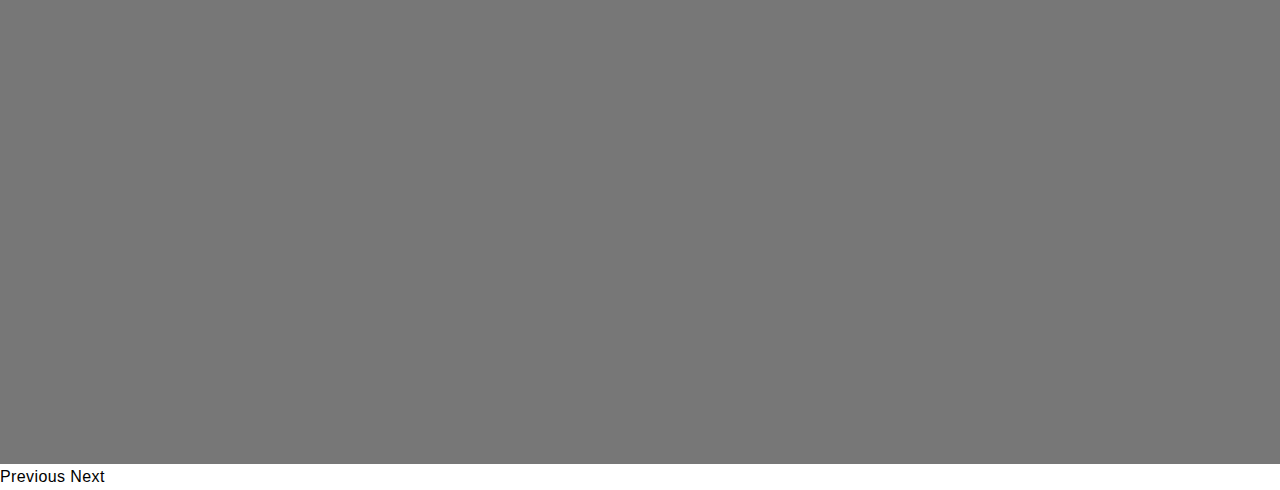
==== commit 0d9a8c3e: "Final Commit" ====
--- a/index.html
+++ b/index.html
@@ -22,8 +22,7 @@
                 <a class="color"  href="#sunglasses">SUNGLASSES</a>
                 <a class="color"  href="#jewelry">JEWELRY & WATCHES</a>
                 <a class="color"  href="#under">UNDER $50</a>
-                <a class="color"  href="#beauty">BEAUTY</a>
-                <a class="color"  href="#clearance">CLEARANCE</a>
+                <a class="color"  href="./Shopping.html">SHOPPING</a>
             </div>
         </div>
     </header>
@@ -265,7 +264,7 @@
             <button class="btn btn-light btn-outline-dark" style="background-color: white;">SHOP DENIM</button>
         </div>
         <div>
-            <img src="https://images.unsplash.com/photo-1521577352947-9bb58764b69a?ixlib=rb-1.2.1&ixid=MnwxMjA3fDB8MHxzZWFyY2h8MTN8fHJvbXBlcnMlMjBtb2RlbHxlbnwwfDF8MHx8&auto=format&fit=crop&w=500&q=60"/>
+            <img src="img/MOdel1.jpg"/>
             <h4>UPTO 90% OFF TRENDING JUMSUITS & ROMPERS</h4>
             <h6>Must-Haves From Halston, BCBGMAXAZRIA, Iro & More</h6>
             <button class="btn btn-light btn-outline-dark" style="background-color: white;">SHOP JUMPSUITS</button>
@@ -291,10 +290,42 @@
                 <div><p>Do not sell my personal information</p></div>
             </div>
         </div>
-        <div id="square"></div>
-        <div id="rectangle"></div>
+        <div id="square">
+            <form>
+                <h2 style="font-size: 15px;letter-spacing: 4.5px;">SIGN UP AND SAVE</h2>
+                <p style="color:black;">Subscribe to get exclusive offers on designer brands</p>
+                <input id="email" placeholder="Enter your email" type="text" /><br/>
+                <input id="submit" type="submit" value="Subscribe" />
+            </form>
+        </div>
+        <div id="rectangle">
+            <div><img src="https://cdn.shopify.com/s/files/1/0248/3473/6191/files/Untitled_2_.png_5_x104@2x.png?v=1620852820"/></div>
+            <div><p>&copy;2022 Bluefly 1998-2020 BLUEFLY.COM OR ITS AFFILIATES ALL RIGHTS RESERVED.</p></div>
+        </div>
     </div>
 </body>
 </html>
 <script src="https://cdn.jsdelivr.net/npm/jquery@3.5.1/dist/jquery.slim.min.js" integrity="sha384-DfXdz2htPH0lsSSs5nCTpuj/zy4C+OGpamoFVy38MVBnE+IbbVYUew+OrCXaRkfj" crossorigin="anonymous"></script>
 <script src="https://cdn.jsdelivr.net/npm/bootstrap@4.6.2/dist/js/bootstrap.bundle.min.js" integrity="sha384-Fy6S3B9q64WdZWQUiU+q4/2Lc9npb8tCaSX9FK7E8HnRr0Jz8D6OP9dO5Vg3Q9ct" crossorigin="anonymous"></script>
+<script>
+    document.querySelector("form").addEventListener("submit",storingData);
+    let storeData=JSON.parse(localStorage.getItem("subscribe")) || [];
+  
+    function storingData(){
+      event.preventDefault();
+      let email=document.querySelector("#email").value;
+  
+      let obj={
+        email
+      }
+      storeData.push(obj);
+      localStorage.setItem("subscribe",JSON.stringify(storeData));
+  
+    }
+  
+  
+  
+  
+  
+  
+  </script>--- a/index.css
+++ b/index.css
@@ -197,6 +197,7 @@
     width:100%;
     height:450px;
     margin-bottom: 20px;
+    overflow-x: scroll;
 }
 #gridThird>h1{
     text-align: center;
@@ -213,7 +214,7 @@
     margin-left:0px;
     border: 1px solid white;
     height:auto;
-    width:95%;
+    width:100%;
     margin: 390px;
     display: grid;
     grid-template-columns: repeat(5,1fr);
@@ -222,8 +223,11 @@
     padding-left: 10px;
     margin:20px;
     text-align:center;
+    overflow-x: scroll;
+    overflow-y: hidden;~
 }
 #tool div{
+    width:100%;
     border:1px solid white;
     
 }
@@ -268,7 +272,7 @@
 #footer{
     height:540px;
     width:100%;
-    border:2px solid red;
+    border:2px solid #E6E6E6;
     position:relative;
     bottom: 0;
     background-color:#E6E6E6 ;
@@ -278,17 +282,18 @@
     gap:20px;
     margin:auto;
     padding:20px;
+    margin-top: 20px;
 }
 #square{
-    border:1px solid red;
+    border:1px solid #E6E6E6;
     padding:20px;
 }
 #rectangle{
-    border:1px solid green;
+    border:1px solid #E6E6E6;
     width:200%;
 }
 .napoli{
-    border:1px solid red;
+    border:1px solid #E6E6E6;
     grid-column:0/span 2;
 }
 .napoli h6{
@@ -306,4 +311,123 @@
 .barca p{
     font-size: 15px;
     color:black;
+}
+#rectangle img{
+    display: block;
+    text-align: center;
+    height:104px;
+    width:248px;
+    border:1px solid #E6E6E6;
+    margin-left: 40%;
+    margin-top: 20px;
+}
+#rectangle p{
+    color:black;
+    font-size: 12px;
+}
+#rectangle>div+div{
+    margin-left: 32%;
+    font-size: 12px;
+    margin-top: 14px;
+}
+#submit{
+    margin-top: 5px;
+    padding:0px 60px;
+    background-color: black;
+    color: white;
+}
+
+
+@media all and (min-width: 678px) and (max-width: 948px) {
+    #gridFirst{
+        border: none;
+        height: 640px;
+        width:95%;
+        margin: auto;
+        display: grid;
+        grid-template-columns: 1fr;
+        grid-template-rows: repeat(3,210px);
+        gap:20px;
+        margin-top: 20px;
+        margin-bottom: 40px;
+    }
+    .model{
+        height:205px;
+        color:white;
+        margin-top:0px;
+        background-position: center;
+        background-size: cover;
+    }
+    .containers{
+        color:white;
+        margin-top:5%;
+        margin-left: 20px;
+        text-align: center;
+    }
+    .containers h3{
+        font-size: 15px;
+    }
+    .containers a{
+        font-size: 15px;
+        border-radius: 0px;
+    }
+    #category{
+        display: grid;
+        grid-template-columns: repeat(2,1fr);
+        grid-template-rows: repeat(5,250px);
+        gap:20px;
+        margin:20px;
+    }
+    #category h6{
+        font-size: 13px;
+    }
+    #gridFourth{
+        height:auto;
+        margin: auto;
+        margin-bottom: 20px;
+        display: grid;
+        grid-template-columns: 1fr;
+        grid-template-rows: repeat(3,520px);
+        gap: 20px;
+        padding:20px;
+        text-align: center;
+    }
+    #gridFourth button{
+        font-size: 13px;
+        letter-spacing:3.6px;
+    }
+    #gridFourth img{
+        height:430px;
+        width:100%;
+        margin-bottom: 10px;
+    }
+    #gridFourth button{
+        border-radius: 0px;
+        border-color:#E6E6E6;
+    }
+    #footer{
+        height:500px;
+        display: grid;
+        grid-template-columns: repeat(2,1fr);
+        grid-template-rows: 200px;
+    }
+    .barca p{
+        font-size: 10px;
+        color:black;
+    }
+    #rectangle img{
+        margin-left: 35%;
+        margin-top: 10px;
+    }
+    #square p{
+        font-size: 11px;
+    }
+    #rectangle p{
+        color:black;
+        font-size: 10px;
+    }
+    #rectangle>div+div{
+        margin-left: 22%;
+    }
+    
 }